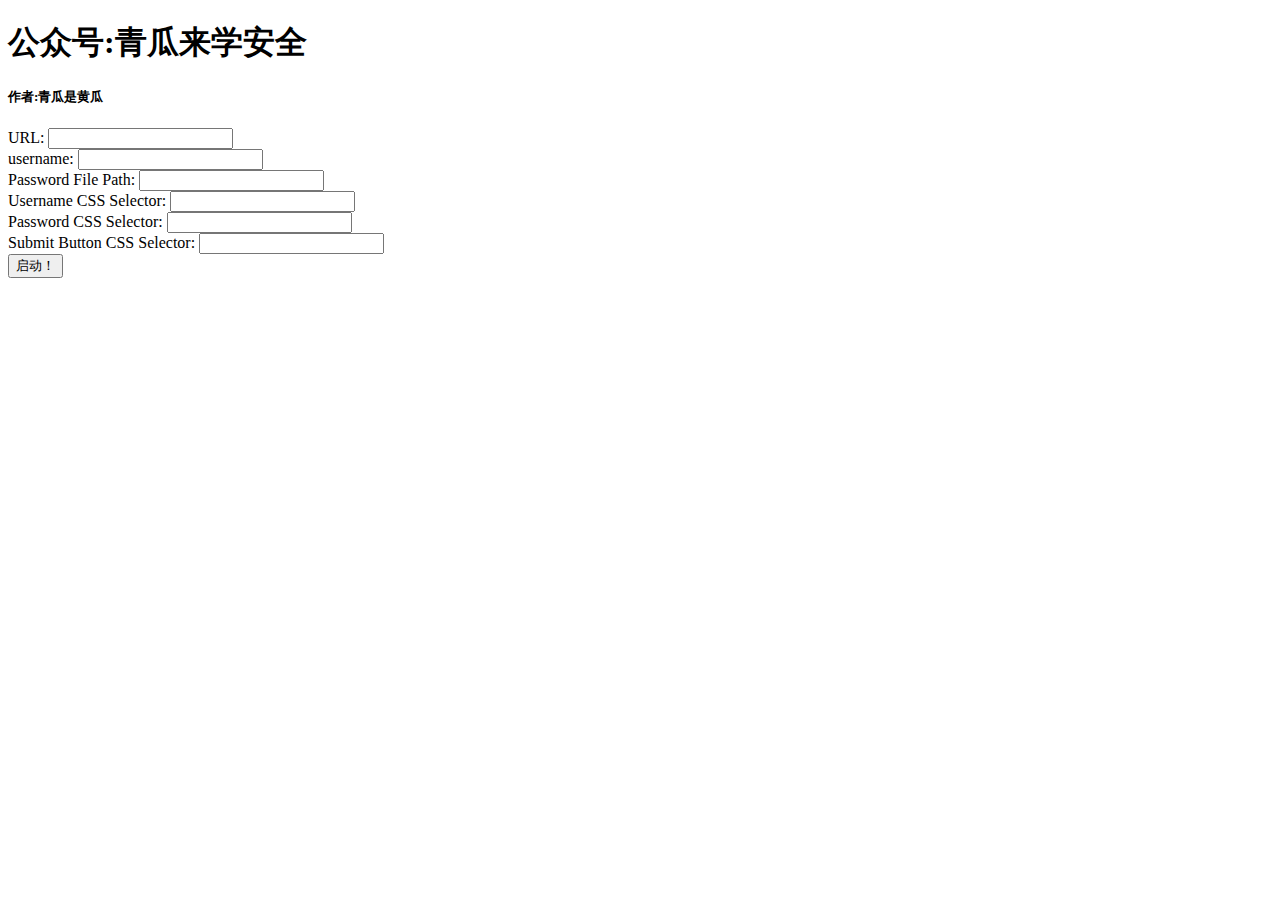
==== index.html @ 0045e5e3 "Add files via upload" ====
<!DOCTYPE html>
<html lang="en">
<head>
    <meta charset="UTF-8">
    <title>aut_power</title>
    <script src="./js/jquery-3.6.0.min.js"></script>
		<link href="./favicon.ico" rel="shortcut icon">
		<link rel="stylesheet" href="./css/bootstrap.min.css">
</head>
<body>
<div class="container mt-5">
    <h1>公众号:青瓜来学安全</h1>
	<h5>作者:青瓜是黄瓜</h5>

    <form action="http://127.0.0.1:8019/" method="POST">
        <div class="form-group">
            <label for="url">URL:</label>
            <input type="text" class="form-control" id="url" name="url" required>
        </div>

		<div class="form-group">
            <label for="file_path">username:</label>
            <input type="text" class="form-control" id="usr_send_key" name="usr_send_key" required>
        </div>

        <div class="form-group">
            <label for="file_path">Password File Path:</label>
            <input type="text" class="form-control" id="file_path" name="file_path" required>
        </div>

        <div class="form-group">
            <label for="usr_css_selector">Username CSS Selector:</label>
            <input type="text" class="form-control" id="usr_css_selector" name="usr_css_selector" required>
        </div>

        <div class="form-group">
            <label for="pwd_css_selector">Password CSS Selector:</label>
            <input type="text" class="form-control" id="pwd_css_selector" name="pwd_css_selector" required>
        </div>

        <div class="form-group">
            <label for="submit_css_selector">Submit Button CSS Selector:</label>
            <input type="text" class="form-control" id="submit_css_selector" name="submit_css_selector" required>
		</div>
		    <input type="submit" value="启动！">
    </form>
<!--
         ----------------           　       ＿＿＿_∧∧　 ／￣￣￣￣￣￣￣￣
        |  丶阿瓜        |              ～'　＿＿__(,,ﾟДﾟ)＜　我爱安全!!!!
        |    要成为大佬! |          　　 ＵU 　 　Ｕ U　 ＼＿＿＿＿＿＿＿＿
        |                |
         -\/-------------             .　   　　 ∧＿∧
__                                      　／＼（　・∀・）／ヽ
　 / )))　　　   _                      （ 安　と　　　つ　全 ）
 ／ イ  　　　(((                       　＼/⊂、　 　ノ　＼ノ
(　 ﾉ　　　　 ￣Ｙ＼                    　　　　　し’
|　(＼   ∧＿∧  ｜　)
ヽ　ヽ`(´･ω･)_／ノ/                     / ￣￣￣＼　
　＼ |　⌒Ｙ⌒　/ /                      |　ー　ー \　
　   \ヽ　   ｜　  ﾉ／                  |　 ◉　◉ |   / ￣￣￣￣￣￣＼
　　＼ ﾄー安ーｲ /                       \ 　 ▱　 / ∠     学安全     \ 
　　 ｜ ミ全彡 ｜                       ＼      イ   \ 做一名优秀白帽 /
　　  )　　　 ｜                         ／　   　＼   \______________/
　　 /                                  /　|　　  \ \　 
                                        |　|　　　 | |
-->
</body>
</html>
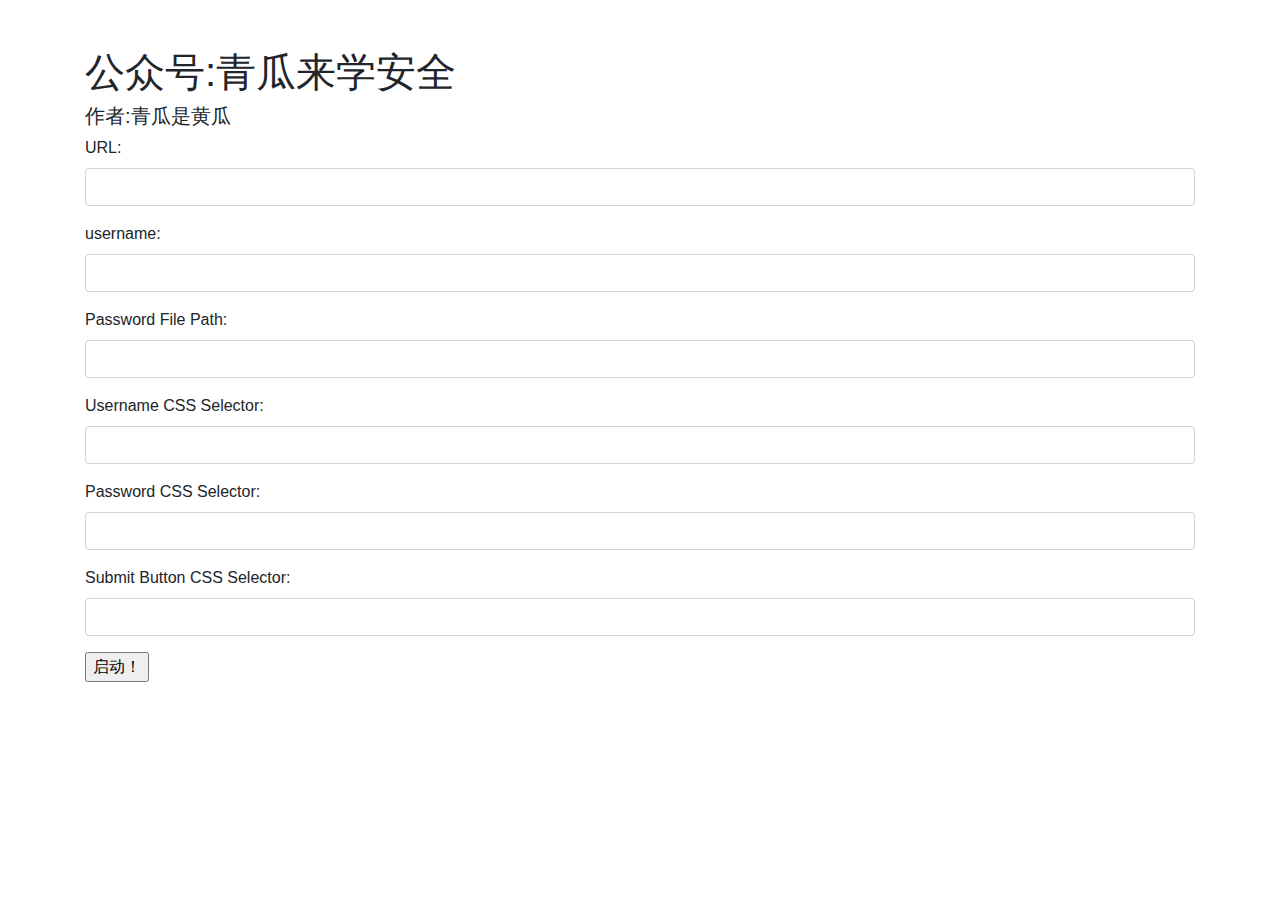
==== commit 72bdae34: "Add files via upload" ====
--- a/index.html
+++ b/index.html
@@ -4,8 +4,16 @@
     <meta charset="UTF-8">
     <title>aut_power</title>
     <script src="./js/jquery-3.6.0.min.js"></script>
-		<link href="./favicon.ico" rel="shortcut icon">
-		<link rel="stylesheet" href="./css/bootstrap.min.css">
+		<link href="https://webxxe.cn/favicon.ico" rel="shortcut icon">
+	<style type="text/css">
+		/*!
+		* Bootstrap v4.3.1 (https://getbootstrap.com/)
+		* Copyright 2011-2019 The Bootstrap Authors
+		* Copyright 2011-2019 Twitter, Inc.
+		* Licensed under MIT (https://github.com/twbs/bootstrap/blob/master/LICENSE)
+		*/:root{--blue:#007bff;--indigo:#6610f2;--purple:#6f42c1;--pink:#e83e8c;--red:#dc3545;--orange:#fd7e14;--yellow:#ffc107;--green:#28a745;--teal:#20c997;--cyan:#17a2b8;--white:#fff;--gray:#6c757d;--gray-dark:#343a40;--primary:#007bff;--secondary:#6c757d;--success:#28a745;--info:#17a2b8;--warning:#ffc107;--danger:#dc3545;--light:#f8f9fa;--dark:#343a40;--breakpoint-xs:0;--breakpoint-sm:576px;--breakpoint-md:768px;--breakpoint-lg:992px;--breakpoint-xl:1200px;--font-family-sans-serif:-apple-system,BlinkMacSystemFont,"Segoe UI",Roboto,"Helvetica Neue",Arial,"Noto Sans",sans-serif,"Apple Color Emoji","Segoe UI Emoji","Segoe UI Symbol","Noto Color Emoji";--font-family-monospace:SFMono-Regular,Menlo,Monaco,Consolas,"Liberation Mono","Courier New",monospace}*,::after,::before{box-sizing:border-box}html{font-family:sans-serif;line-height:1.15;-webkit-text-size-adjust:100%;-webkit-tap-highlight-color:transparent}article,aside,figcaption,figure,footer,header,hgroup,main,nav,section{display:block}body{margin:0;font-family:-apple-system,BlinkMacSystemFont,"Segoe UI",Roboto,"Helvetica Neue",Arial,"Noto Sans",sans-serif,"Apple Color Emoji","Segoe UI Emoji","Segoe UI Symbol","Noto Color Emoji";font-size:1rem;font-weight:400;line-height:1.5;color:#212529;text-align:left;background-color:#fff}[tabindex="-1"]:focus{outline:0!important}hr{box-sizing:content-box;height:0;overflow:visible}h1,h2,h3,h4,h5,h6{margin-top:0;margin-bottom:.5rem}p{margin-top:0;margin-bottom:1rem}abbr[data-original-title],abbr[title]{text-decoration:underline;-webkit-text-decoration:underline dotted;text-decoration:underline dotted;cursor:help;border-bottom:0;-webkit-text-decoration-skip-ink:none;text-decoration-skip-ink:none}address{margin-bottom:1rem;font-style:normal;line-height:inherit}dl,ol,ul{margin-top:0;margin-bottom:1rem}ol ol,ol ul,ul ol,ul ul{margin-bottom:0}dt{font-weight:700}dd{margin-bottom:.5rem;margin-left:0}blockquote{margin:0 0 1rem}b,strong{font-weight:bolder}small{font-size:80%}sub,sup{position:relative;font-size:75%;line-height:0;vertical-align:baseline}sub{bottom:-.25em}sup{top:-.5em}a{color:#007bff;text-decoration:none;background-color:transparent}a:hover{color:#0056b3;text-decoration:underline}a:not([href]):not([tabindex]){color:inherit;text-decoration:none}a:not([href]):not([tabindex]):focus,a:not([href]):not([tabindex]):hover{color:inherit;text-decoration:none}a:not([href]):not([tabindex]):focus{outline:0}code,kbd,pre,samp{font-family:SFMono-Regular,Menlo,Monaco,Consolas,"Liberation Mono","Courier New",monospace;font-size:1em}pre{margin-top:0;margin-bottom:1rem;overflow:auto}figure{margin:0 0 1rem}img{vertical-align:middle;border-style:none}svg{overflow:hidden;vertical-align:middle}table{border-collapse:collapse}caption{padding-top:.75rem;padding-bottom:.75rem;color:#6c757d;text-align:left;caption-side:bottom}th{text-align:inherit}label{display:inline-block;margin-bottom:.5rem}button{border-radius:0}button:focus{outline:1px dotted;outline:5px auto -webkit-focus-ring-color}button,input,optgroup,select,textarea{margin:0;font-family:inherit;font-size:inherit;line-height:inherit}button,input{overflow:visible}button,select{text-transform:none}select{word-wrap:normal}[type=button],[type=reset],[type=submit],button{-webkit-appearance:button}[type=button]:not(:disabled),[type=reset]:not(:disabled),[type=submit]:not(:disabled),button:not(:disabled){cursor:pointer}[type=button]::-moz-focus-inner,[type=reset]::-moz-focus-inner,[type=submit]::-moz-focus-inner,button::-moz-focus-inner{padding:0;border-style:none}input[type=checkbox],input[type=radio]{box-sizing:border-box;padding:0}input[type=date],input[type=datetime-local],input[type=month],input[type=time]{-webkit-appearance:listbox}textarea{overflow:auto;resize:vertical}fieldset{min-width:0;padding:0;margin:0;border:0}legend{display:block;width:100%;max-width:100%;padding:0;margin-bottom:.5rem;font-size:1.5rem;line-height:inherit;color:inherit;white-space:normal}progress{vertical-align:baseline}[type=number]::-webkit-inner-spin-button,[type=number]::-webkit-outer-spin-button{height:auto}[type=search]{outline-offset:-2px;-webkit-appearance:none}[type=search]::-webkit-search-decoration{-webkit-appearance:none}::-webkit-file-upload-button{font:inherit;-webkit-appearance:button}output{display:inline-block}summary{display:list-item;cursor:pointer}template{display:none}[hidden]{display:none!important}.h1,.h2,.h3,.h4,.h5,.h6,h1,h2,h3,h4,h5,h6{margin-bottom:.5rem;font-weight:500;line-height:1.2}.h1,h1{font-size:2.5rem}.h2,h2{font-size:2rem}.h3,h3{font-size:1.75rem}.h4,h4{font-size:1.5rem}.h5,h5{font-size:1.25rem}.h6,h6{font-size:1rem}.lead{font-size:1.25rem;font-weight:300}.display-1{font-size:6rem;font-weight:300;line-height:1.2}.display-2{font-size:5.5rem;font-weight:300;line-height:1.2}.display-3{font-size:4.5rem;font-weight:300;line-height:1.2}.display-4{font-size:3.5rem;font-weight:300;line-height:1.2}hr{margin-top:1rem;margin-bottom:1rem;border:0;border-top:1px solid rgba(0,0,0,.1)}.small,small{font-size:80%;font-weight:400}.mark,mark{padding:.2em;background-color:#fcf8e3}.list-unstyled{padding-left:0;list-style:none}.list-inline{padding-left:0;list-style:none}.list-inline-item{display:inline-block}.list-inline-item:not(:last-child){margin-right:.5rem}.initialism{font-size:90%;text-transform:uppercase}.blockquote{margin-bottom:1rem;font-size:1.25rem}.blockquote-footer{display:block;font-size:80%;color:#6c757d}.blockquote-footer::before{content:"\2014\00A0"}.img-fluid{max-width:100%;height:auto}.img-thumbnail{padding:.25rem;background-color:#fff;border:1px solid #dee2e6;border-radius:.25rem;max-width:100%;height:auto}.figure{display:inline-block}.figure-img{margin-bottom:.5rem;line-height:1}.figure-caption{font-size:90%;color:#6c757d}code{font-size:87.5%;color:#e83e8c;word-break:break-word}a>code{color:inherit}kbd{padding:.2rem .4rem;font-size:87.5%;color:#fff;background-color:#212529;border-radius:.2rem}kbd kbd{padding:0;font-size:100%;font-weight:700}pre{display:block;font-size:87.5%;color:#212529}pre code{font-size:inherit;color:inherit;word-break:normal}.pre-scrollable{max-height:340px;overflow-y:scroll}.container{width:100%;padding-right:15px;padding-left:15px;margin-right:auto;margin-left:auto}@media (min-width:576px){.container{max-width:540px}}@media (min-width:768px){.container{max-width:720px}}@media (min-width:992px){.container{max-width:960px}}@media (min-width:1200px){.container{max-width:1140px}}.container-fluid{width:100%;padding-right:15px;padding-left:15px;margin-right:auto;margin-left:auto}.row{display:-ms-flexbox;display:flex;-ms-flex-wrap:wrap;flex-wrap:wrap;margin-right:-15px;margin-left:-15px}.no-gutters{margin-right:0;margin-left:0}.no-gutters>.col,.no-gutters>[class*=col-]{padding-right:0;padding-left:0}.col,.col-1,.col-10,.col-11,.col-12,.col-2,.col-3,.col-4,.col-5,.col-6,.col-7,.col-8,.col-9,.col-auto,.col-lg,.col-lg-1,.col-lg-10,.col-lg-11,.col-lg-12,.col-lg-2,.col-lg-3,.col-lg-4,.col-lg-5,.col-lg-6,.col-lg-7,.col-lg-8,.col-lg-9,.col-lg-auto,.col-md,.col-md-1,.col-md-10,.col-md-11,.col-md-12,.col-md-2,.col-md-3,.col-md-4,.col-md-5,.col-md-6,.col-md-7,.col-md-8,.col-md-9,.col-md-auto,.col-sm,.col-sm-1,.col-sm-10,.col-sm-11,.col-sm-12,.col-sm-2,.col-sm-3,.col-sm-4,.col-sm-5,.col-sm-6,.col-sm-7,.col-sm-8,.col-sm-9,.col-sm-auto,.col-xl,.col-xl-1,.col-xl-10,.col-xl-11,.col-xl-12,.col-xl-2,.col-xl-3,.col-xl-4,.col-xl-5,.col-xl-6,.col-xl-7,.col-xl-8,.col-xl-9,.col-xl-auto{position:relative;width:100%;padding-right:15px;padding-left:15px}.col{-ms-flex-preferred-size:0;flex-basis:0;-ms-flex-positive:1;flex-grow:1;max-width:100%}.col-auto{-ms-flex:0 0 auto;flex:0 0 auto;width:auto;max-width:100%}.col-1{-ms-flex:0 0 8.333333%;flex:0 0 8.333333%;max-width:8.333333%}.col-2{-ms-flex:0 0 16.666667%;flex:0 0 16.666667%;max-width:16.666667%}.col-3{-ms-flex:0 0 25%;flex:0 0 25%;max-width:25%}.col-4{-ms-flex:0 0 33.333333%;flex:0 0 33.333333%;max-width:33.333333%}.col-5{-ms-flex:0 0 41.666667%;flex:0 0 41.666667%;max-width:41.666667%}.col-6{-ms-flex:0 0 50%;flex:0 0 50%;max-width:50%}.col-7{-ms-flex:0 0 58.333333%;flex:0 0 58.333333%;max-width:58.333333%}.col-8{-ms-flex:0 0 66.666667%;flex:0 0 66.666667%;max-width:66.666667%}.col-9{-ms-flex:0 0 75%;flex:0 0 75%;max-width:75%}.col-10{-ms-flex:0 0 83.333333%;flex:0 0 83.333333%;max-width:83.333333%}.col-11{-ms-flex:0 0 91.666667%;flex:0 0 91.666667%;max-width:91.666667%}.col-12{-ms-flex:0 0 100%;flex:0 0 100%;max-width:100%}.order-first{-ms-flex-order:-1;order:-1}.order-last{-ms-flex-order:13;order:13}.order-0{-ms-flex-order:0;order:0}.order-1{-ms-flex-order:1;order:1}.order-2{-ms-flex-order:2;order:2}.order-3{-ms-flex-order:3;order:3}.order-4{-ms-flex-order:4;order:4}.order-5{-ms-flex-order:5;order:5}.order-6{-ms-flex-order:6;order:6}.order-7{-ms-flex-order:7;order:7}.order-8{-ms-flex-order:8;order:8}.order-9{-ms-flex-order:9;order:9}.order-10{-ms-flex-order:10;order:10}.order-11{-ms-flex-order:11;order:11}.order-12{-ms-flex-order:12;order:12}.offset-1{margin-left:8.333333%}.offset-2{margin-left:16.666667%}.offset-3{margin-left:25%}.offset-4{margin-left:33.333333%}.offset-5{margin-left:41.666667%}.offset-6{margin-left:50%}.offset-7{margin-left:58.333333%}.offset-8{margin-left:66.666667%}.offset-9{margin-left:75%}.offset-10{margin-left:83.333333%}.offset-11{margin-left:91.666667%}@media (min-width:576px){.col-sm{-ms-flex-preferred-size:0;flex-basis:0;-ms-flex-positive:1;flex-grow:1;max-width:100%}.col-sm-auto{-ms-flex:0 0 auto;flex:0 0 auto;width:auto;max-width:100%}.col-sm-1{-ms-flex:0 0 8.333333%;flex:0 0 8.333333%;max-width:8.333333%}.col-sm-2{-ms-flex:0 0 16.666667%;flex:0 0 16.666667%;max-width:16.666667%}.col-sm-3{-ms-flex:0 0 25%;flex:0 0 25%;max-width:25%}.col-sm-4{-ms-flex:0 0 33.333333%;flex:0 0 33.333333%;max-width:33.333333%}.col-sm-5{-ms-flex:0 0 41.666667%;flex:0 0 41.666667%;max-width:41.666667%}.col-sm-6{-ms-flex:0 0 50%;flex:0 0 50%;max-width:50%}.col-sm-7{-ms-flex:0 0 58.333333%;flex:0 0 58.333333%;max-width:58.333333%}.col-sm-8{-ms-flex:0 0 66.666667%;flex:0 0 66.666667%;max-width:66.666667%}.col-sm-9{-ms-flex:0 0 75%;flex:0 0 75%;max-width:75%}.col-sm-10{-ms-flex:0 0 83.333333%;flex:0 0 83.333333%;max-width:83.333333%}.col-sm-11{-ms-flex:0 0 91.666667%;flex:0 0 91.666667%;max-width:91.666667%}.col-sm-12{-ms-flex:0 0 100%;flex:0 0 100%;max-width:100%}.order-sm-first{-ms-flex-order:-1;order:-1}.order-sm-last{-ms-flex-order:13;order:13}.order-sm-0{-ms-flex-order:0;order:0}.order-sm-1{-ms-flex-order:1;order:1}.order-sm-2{-ms-flex-order:2;order:2}.order-sm-3{-ms-flex-order:3;order:3}.order-sm-4{-ms-flex-order:4;order:4}.order-sm-5{-ms-flex-order:5;order:5}.order-sm-6{-ms-flex-order:6;order:6}.order-sm-7{-ms-flex-order:7;order:7}.order-sm-8{-ms-flex-order:8;order:8}.order-sm-9{-ms-flex-order:9;order:9}.order-sm-10{-ms-flex-order:10;order:10}.order-sm-11{-ms-flex-order:11;order:11}.order-sm-12{-ms-flex-order:12;order:12}.offset-sm-0{margin-left:0}.offset-sm-1{margin-left:8.333333%}.offset-sm-2{margin-left:16.666667%}.offset-sm-3{margin-left:25%}.offset-sm-4{margin-left:33.333333%}.offset-sm-5{margin-left:41.666667%}.offset-sm-6{margin-left:50%}.offset-sm-7{margin-left:58.333333%}.offset-sm-8{margin-left:66.666667%}.offset-sm-9{margin-left:75%}.offset-sm-10{margin-left:83.333333%}.offset-sm-11{margin-left:91.666667%}}@media (min-width:768px){.col-md{-ms-flex-preferred-size:0;flex-basis:0;-ms-flex-positive:1;flex-grow:1;max-width:100%}.col-md-auto{-ms-flex:0 0 auto;flex:0 0 auto;width:auto;max-width:100%}.col-md-1{-ms-flex:0 0 8.333333%;flex:0 0 8.333333%;max-width:8.333333%}.col-md-2{-ms-flex:0 0 16.666667%;flex:0 0 16.666667%;max-width:16.666667%}.col-md-3{-ms-flex:0 0 25%;flex:0 0 25%;max-width:25%}.col-md-4{-ms-flex:0 0 33.333333%;flex:0 0 33.333333%;max-width:33.333333%}.col-md-5{-ms-flex:0 0 41.666667%;flex:0 0 41.666667%;max-width:41.666667%}.col-md-6{-ms-flex:0 0 50%;flex:0 0 50%;max-width:50%}.col-md-7{-ms-flex:0 0 58.333333%;flex:0 0 58.333333%;max-width:58.333333%}.col-md-8{-ms-flex:0 0 66.666667%;flex:0 0 66.666667%;max-width:66.666667%}.col-md-9{-ms-flex:0 0 75%;flex:0 0 75%;max-width:75%}.col-md-10{-ms-flex:0 0 83.333333%;flex:0 0 83.333333%;max-width:83.333333%}.col-md-11{-ms-flex:0 0 91.666667%;flex:0 0 91.666667%;max-width:91.666667%}.col-md-12{-ms-flex:0 0 100%;flex:0 0 100%;max-width:100%}.order-md-first{-ms-flex-order:-1;order:-1}.order-md-last{-ms-flex-order:13;order:13}.order-md-0{-ms-flex-order:0;order:0}.order-md-1{-ms-flex-order:1;order:1}.order-md-2{-ms-flex-order:2;order:2}.order-md-3{-ms-flex-order:3;order:3}.order-md-4{-ms-flex-order:4;order:4}.order-md-5{-ms-flex-order:5;order:5}.order-md-6{-ms-flex-order:6;order:6}.order-md-7{-ms-flex-order:7;order:7}.order-md-8{-ms-flex-order:8;order:8}.order-md-9{-ms-flex-order:9;order:9}.order-md-10{-ms-flex-order:10;order:10}.order-md-11{-ms-flex-order:11;order:11}.order-md-12{-ms-flex-order:12;order:12}.offset-md-0{margin-left:0}.offset-md-1{margin-left:8.333333%}.offset-md-2{margin-left:16.666667%}.offset-md-3{margin-left:25%}.offset-md-4{margin-left:33.333333%}.offset-md-5{margin-left:41.666667%}.offset-md-6{margin-left:50%}.offset-md-7{margin-left:58.333333%}.offset-md-8{margin-left:66.666667%}.offset-md-9{margin-left:75%}.offset-md-10{margin-left:83.333333%}.offset-md-11{margin-left:91.666667%}}@media (min-width:992px){.col-lg{-ms-flex-preferred-size:0;flex-basis:0;-ms-flex-positive:1;flex-grow:1;max-width:100%}.col-lg-auto{-ms-flex:0 0 auto;flex:0 0 auto;width:auto;max-width:100%}.col-lg-1{-ms-flex:0 0 8.333333%;flex:0 0 8.333333%;max-width:8.333333%}.col-lg-2{-ms-flex:0 0 16.666667%;flex:0 0 16.666667%;max-width:16.666667%}.col-lg-3{-ms-flex:0 0 25%;flex:0 0 25%;max-width:25%}.col-lg-4{-ms-flex:0 0 33.333333%;flex:0 0 33.333333%;max-width:33.333333%}.col-lg-5{-ms-flex:0 0 41.666667%;flex:0 0 41.666667%;max-width:41.666667%}.col-lg-6{-ms-flex:0 0 50%;flex:0 0 50%;max-width:50%}.col-lg-7{-ms-flex:0 0 58.333333%;flex:0 0 58.333333%;max-width:58.333333%}.col-lg-8{-ms-flex:0 0 66.666667%;flex:0 0 66.666667%;max-width:66.666667%}.col-lg-9{-ms-flex:0 0 75%;flex:0 0 75%;max-width:75%}.col-lg-10{-ms-flex:0 0 83.333333%;flex:0 0 83.333333%;max-width:83.333333%}.col-lg-11{-ms-flex:0 0 91.666667%;flex:0 0 91.666667%;max-width:91.666667%}.col-lg-12{-ms-flex:0 0 100%;flex:0 0 100%;max-width:100%}.order-lg-first{-ms-flex-order:-1;order:-1}.order-lg-last{-ms-flex-order:13;order:13}.order-lg-0{-ms-flex-order:0;order:0}.order-lg-1{-ms-flex-order:1;order:1}.order-lg-2{-ms-flex-order:2;order:2}.order-lg-3{-ms-flex-order:3;order:3}.order-lg-4{-ms-flex-order:4;order:4}.order-lg-5{-ms-flex-order:5;order:5}.order-lg-6{-ms-flex-order:6;order:6}.order-lg-7{-ms-flex-order:7;order:7}.order-lg-8{-ms-flex-order:8;order:8}.order-lg-9{-ms-flex-order:9;order:9}.order-lg-10{-ms-flex-order:10;order:10}.order-lg-11{-ms-flex-order:11;order:11}.order-lg-12{-ms-flex-order:12;order:12}.offset-lg-0{margin-left:0}.offset-lg-1{margin-left:8.333333%}.offset-lg-2{margin-left:16.666667%}.offset-lg-3{margin-left:25%}.offset-lg-4{margin-left:33.333333%}.offset-lg-5{margin-left:41.666667%}.offset-lg-6{margin-left:50%}.offset-lg-7{margin-left:58.333333%}.offset-lg-8{margin-left:66.666667%}.offset-lg-9{margin-left:75%}.offset-lg-10{margin-left:83.333333%}.offset-lg-11{margin-left:91.666667%}}@media (min-width:1200px){.col-xl{-ms-flex-preferred-size:0;flex-basis:0;-ms-flex-positive:1;flex-grow:1;max-width:100%}.col-xl-auto{-ms-flex:0 0 auto;flex:0 0 auto;width:auto;max-width:100%}.col-xl-1{-ms-flex:0 0 8.333333%;flex:0 0 8.333333%;max-width:8.333333%}.col-xl-2{-ms-flex:0 0 16.666667%;flex:0 0 16.666667%;max-width:16.666667%}.col-xl-3{-ms-flex:0 0 25%;flex:0 0 25%;max-width:25%}.col-xl-4{-ms-flex:0 0 33.333333%;flex:0 0 33.333333%;max-width:33.333333%}.col-xl-5{-ms-flex:0 0 41.666667%;flex:0 0 41.666667%;max-width:41.666667%}.col-xl-6{-ms-flex:0 0 50%;flex:0 0 50%;max-width:50%}.col-xl-7{-ms-flex:0 0 58.333333%;flex:0 0 58.333333%;max-width:58.333333%}.col-xl-8{-ms-flex:0 0 66.666667%;flex:0 0 66.666667%;max-width:66.666667%}.col-xl-9{-ms-flex:0 0 75%;flex:0 0 75%;max-width:75%}.col-xl-10{-ms-flex:0 0 83.333333%;flex:0 0 83.333333%;max-width:83.333333%}.col-xl-11{-ms-flex:0 0 91.666667%;flex:0 0 91.666667%;max-width:91.666667%}.col-xl-12{-ms-flex:0 0 100%;flex:0 0 100%;max-width:100%}.order-xl-first{-ms-flex-order:-1;order:-1}.order-xl-last{-ms-flex-order:13;order:13}.order-xl-0{-ms-flex-order:0;order:0}.order-xl-1{-ms-flex-order:1;order:1}.order-xl-2{-ms-flex-order:2;order:2}.order-xl-3{-ms-flex-order:3;order:3}.order-xl-4{-ms-flex-order:4;order:4}.order-xl-5{-ms-flex-order:5;order:5}.order-xl-6{-ms-flex-order:6;order:6}.order-xl-7{-ms-flex-order:7;order:7}.order-xl-8{-ms-flex-order:8;order:8}.order-xl-9{-ms-flex-order:9;order:9}.order-xl-10{-ms-flex-order:10;order:10}.order-xl-11{-ms-flex-order:11;order:11}.order-xl-12{-ms-flex-order:12;order:12}.offset-xl-0{margin-left:0}.offset-xl-1{margin-left:8.333333%}.offset-xl-2{margin-left:16.666667%}.offset-xl-3{margin-left:25%}.offset-xl-4{margin-left:33.333333%}.offset-xl-5{margin-left:41.666667%}.offset-xl-6{margin-left:50%}.offset-xl-7{margin-left:58.333333%}.offset-xl-8{margin-left:66.666667%}.offset-xl-9{margin-left:75%}.offset-xl-10{margin-left:83.333333%}.offset-xl-11{margin-left:91.666667%}}.table{width:100%;margin-bottom:1rem;color:#212529}.table td,.table th{padding:.75rem;vertical-align:top;border-top:1px solid #dee2e6}.table thead th{vertical-align:bottom;border-bottom:2px solid #dee2e6}.table tbody+tbody{border-top:2px solid #dee2e6}.table-sm td,.table-sm th{padding:.3rem}.table-bordered{border:1px solid #dee2e6}.table-bordered td,.table-bordered th{border:1px solid #dee2e6}.table-bordered thead td,.table-bordered thead th{border-bottom-width:2px}.table-borderless tbody+tbody,.table-borderless td,.table-borderless th,.table-borderless thead th{border:0}.table-striped tbody tr:nth-of-type(odd){background-color:rgba(0,0,0,.05)}.table-hover tbody tr:hover{color:#212529;background-color:rgba(0,0,0,.075)}.table-primary,.table-primary>td,.table-primary>th{background-color:#b8daff}.table-primary tbody+tbody,.table-primary td,.table-primary th,.table-primary thead th{border-color:#7abaff}.table-hover .table-primary:hover{background-color:#9fcdff}.table-hover .table-primary:hover>td,.table-hover .table-primary:hover>th{background-color:#9fcdff}.table-secondary,.table-secondary>td,.table-secondary>th{background-color:#d6d8db}.table-secondary tbody+tbody,.table-secondary td,.table-secondary th,.table-secondary thead th{border-color:#b3b7bb}.table-hover .table-secondary:hover{background-color:#c8cbcf}.table-hover .table-secondary:hover>td,.table-hover .table-secondary:hover>th{background-color:#c8cbcf}.table-success,.table-success>td,.table-success>th{background-color:#c3e6cb}.table-success tbody+tbody,.table-success td,.table-success th,.table-success thead th{border-color:#8fd19e}.table-hover .table-success:hover{background-color:#b1dfbb}.table-hover .table-success:hover>td,.table-hover .table-success:hover>th{background-color:#b1dfbb}.table-info,.table-info>td,.table-info>th{background-color:#bee5eb}.table-info tbody+tbody,.table-info td,.table-info th,.table-info thead th{border-color:#86cfda}.table-hover .table-info:hover{background-color:#abdde5}.table-hover .table-info:hover>td,.table-hover .table-info:hover>th{background-color:#abdde5}.table-warning,.table-warning>td,.table-warning>th{background-color:#ffeeba}.table-warning tbody+tbody,.table-warning td,.table-warning th,.table-warning thead th{border-color:#ffdf7e}.table-hover .table-warning:hover{background-color:#ffe8a1}.table-hover .table-warning:hover>td,.table-hover .table-warning:hover>th{background-color:#ffe8a1}.table-danger,.table-danger>td,.table-danger>th{background-color:#f5c6cb}.table-danger tbody+tbody,.table-danger td,.table-danger th,.table-danger thead th{border-color:#ed969e}.table-hover .table-danger:hover{background-color:#f1b0b7}.table-hover .table-danger:hover>td,.table-hover .table-danger:hover>th{background-color:#f1b0b7}.table-light,.table-light>td,.table-light>th{background-color:#fdfdfe}.table-light tbody+tbody,.table-light td,.table-light th,.table-light thead th{border-color:#fbfcfc}.table-hover .table-light:hover{background-color:#ececf6}.table-hover .table-light:hover>td,.table-hover .table-light:hover>th{background-color:#ececf6}.table-dark,.table-dark>td,.table-dark>th{background-color:#c6c8ca}.table-dark tbody+tbody,.table-dark td,.table-dark th,.table-dark thead th{border-color:#95999c}.table-hover .table-dark:hover{background-color:#b9bbbe}.table-hover .table-dark:hover>td,.table-hover .table-dark:hover>th{background-color:#b9bbbe}.table-active,.table-active>td,.table-active>th{background-color:rgba(0,0,0,.075)}.table-hover .table-active:hover{background-color:rgba(0,0,0,.075)}.table-hover .table-active:hover>td,.table-hover .table-active:hover>th{background-color:rgba(0,0,0,.075)}.table .thead-dark th{color:#fff;background-color:#343a40;border-color:#454d55}.table .thead-light th{color:#495057;background-color:#e9ecef;border-color:#dee2e6}.table-dark{color:#fff;background-color:#343a40}.table-dark td,.table-dark th,.table-dark thead th{border-color:#454d55}.table-dark.table-bordered{border:0}.table-dark.table-striped tbody tr:nth-of-type(odd){background-color:rgba(255,255,255,.05)}.table-dark.table-hover tbody tr:hover{color:#fff;background-color:rgba(255,255,255,.075)}@media (max-width:575.98px){.table-responsive-sm{display:block;width:100%;overflow-x:auto;-webkit-overflow-scrolling:touch}.table-responsive-sm>.table-bordered{border:0}}@media (max-width:767.98px){.table-responsive-md{display:block;width:100%;overflow-x:auto;-webkit-overflow-scrolling:touch}.table-responsive-md>.table-bordered{border:0}}@media (max-width:991.98px){.table-responsive-lg{display:block;width:100%;overflow-x:auto;-webkit-overflow-scrolling:touch}.table-responsive-lg>.table-bordered{border:0}}@media (max-width:1199.98px){.table-responsive-xl{display:block;width:100%;overflow-x:auto;-webkit-overflow-scrolling:touch}.table-responsive-xl>.table-bordered{border:0}}.table-responsive{display:block;width:100%;overflow-x:auto;-webkit-overflow-scrolling:touch}.table-responsive>.table-bordered{border:0}.form-control{display:block;width:100%;height:calc(1.5em + .75rem + 2px);padding:.375rem .75rem;font-size:1rem;font-weight:400;line-height:1.5;color:#495057;background-color:#fff;background-clip:padding-box;border:1px solid #ced4da;border-radius:.25rem;transition:border-color .15s ease-in-out,box-shadow .15s ease-in-out}@media (prefers-reduced-motion:reduce){.form-control{transition:none}}.form-control::-ms-expand{background-color:transparent;border:0}.form-control:focus{color:#495057;background-color:#fff;border-color:#80bdff;outline:0;box-shadow:0 0 0 .2rem rgba(0,123,255,.25)}.form-control::-webkit-input-placeholder{color:#6c757d;opacity:1}.form-control::-moz-placeholder{color:#6c757d;opacity:1}.form-control:-ms-input-placeholder{color:#6c757d;opacity:1}.form-control::-ms-input-placeholder{color:#6c757d;opacity:1}.form-control::placeholder{color:#6c757d;opacity:1}.form-control:disabled,.form-control[readonly]{background-color:#e9ecef;opacity:1}select.form-control:focus::-ms-value{color:#495057;background-color:#fff}.form-control-file,.form-control-range{display:block;width:100%}.col-form-label{padding-top:calc(.375rem + 1px);padding-bottom:calc(.375rem + 1px);margin-bottom:0;font-size:inherit;line-height:1.5}.col-form-label-lg{padding-top:calc(.5rem + 1px);padding-bottom:calc(.5rem + 1px);font-size:1.25rem;line-height:1.5}.col-form-label-sm{padding-top:calc(.25rem + 1px);padding-bottom:calc(.25rem + 1px);font-size:.875rem;line-height:1.5}.form-control-plaintext{display:block;width:100%;padding-top:.375rem;padding-bottom:.375rem;margin-bottom:0;line-height:1.5;color:#212529;background-color:transparent;border:solid transparent;border-width:1px 0}.form-control-plaintext.form-control-lg,.form-control-plaintext.form-control-sm{padding-right:0;padding-left:0}.form-control-sm{height:calc(1.5em + .5rem + 2px);padding:.25rem .5rem;font-size:.875rem;line-height:1.5;border-radius:.2rem}.form-control-lg{height:calc(1.5em + 1rem + 2px);padding:.5rem 1rem;font-size:1.25rem;line-height:1.5;border-radius:.3rem}select.form-control[multiple],select.form-control[size]{height:auto}textarea.form-control{height:auto}.form-group{margin-bottom:1rem}.form-text{display:block;margin-top:.25rem}.form-row{display:-ms-flexbox;display:flex;-ms-flex-wrap:wrap;flex-wrap:wrap;margin-right:-5px;margin-left:-5px}.form-row>.col,.form-row>[class*=col-]{padding-right:5px;padding-left:5px}.form-check{position:relative;display:block;padding-left:1.25rem}.form-check-input{position:absolute;margin-top:.3rem;margin-left:-1.25rem}.form-check-input:disabled~.form-check-label{color:#6c757d}.form-check-label{margin-bottom:0}.form-check-inline{display:-ms-inline-flexbox;display:inline-flex;-ms-flex-align:center;align-items:center;padding-left:0;margin-right:.75rem}.form-check-inline .form-check-input{position:static;margin-top:0;margin-right:.3125rem;margin-left:0}.valid-feedback{display:none;width:100%;margin-top:.25rem;font-size:80%;color:#28a745}.valid-tooltip{position:absolute;top:100%;z-index:5;display:none;max-width:100%;padding:.25rem .5rem;margin-top:.1rem;font-size:.875rem;line-height:1.5;color:#fff;background-color:rgba(40,167,69,.9);border-radius:.25rem}.form-control.is-valid,.was-validated .form-control:valid{border-color:#28a745;padding-right:calc(1.5em + .75rem);background-image:url("data:image/svg+xml,%3csvg xmlns='http://www.w3.org/2000/svg' viewBox='0 0 8 8'%3e%3cpath fill='%2328a745' d='M2.3 6.73L.6 4.53c-.4-1.04.46-1.4 1.1-.8l1.1 1.4 3.4-3.8c.6-.63 1.6-.27 1.2.7l-4 4.6c-.43.5-.8.4-1.1.1z'/%3e%3c/svg%3e");background-repeat:no-repeat;background-position:center right calc(.375em + .1875rem);background-size:calc(.75em + .375rem) calc(.75em + .375rem)}.form-control.is-valid:focus,.was-validated .form-control:valid:focus{border-color:#28a745;box-shadow:0 0 0 .2rem rgba(40,167,69,.25)}.form-control.is-valid~.valid-feedback,.form-control.is-valid~.valid-tooltip,.was-validated .form-control:valid~.valid-feedback,.was-validated .form-control:valid~.valid-tooltip{display:block}.was-validated textarea.form-control:valid,textarea.form-control.is-valid{padding-right:calc(1.5em + .75rem);background-position:top calc(.375em + .1875rem) right calc(.375em + .1875rem)}.custom-select.is-valid,.was-validated .custom-select:valid{border-color:#28a745;padding-right:calc((1em + .75rem) * 3 / 4 + 1.75rem);background:url("data:image/svg+xml,%3csvg xmlns='http://www.w3.org/2000/svg' viewBox='0 0 4 5'%3e%3cpath fill='%23343a40' d='M2 0L0 2h4zm0 5L0 3h4z'/%3e%3c/svg%3e") no-repeat right .75rem center/8px 10px,url("data:image/svg+xml,%3csvg xmlns='http://www.w3.org/2000/svg' viewBox='0 0 8 8'%3e%3cpath fill='%2328a745' d='M2.3 6.73L.6 4.53c-.4-1.04.46-1.4 1.1-.8l1.1 1.4 3.4-3.8c.6-.63 1.6-.27 1.2.7l-4 4.6c-.43.5-.8.4-1.1.1z'/%3e%3c/svg%3e") #fff no-repeat center right 1.75rem/calc(.75em + .375rem) calc(.75em + .375rem)}.custom-select.is-valid:focus,.was-validated .custom-select:valid:focus{border-color:#28a745;box-shadow:0 0 0 .2rem rgba(40,167,69,.25)}.custom-select.is-valid~.valid-feedback,.custom-select.is-valid~.valid-tooltip,.was-validated .custom-select:valid~.valid-feedback,.was-validated .custom-select:valid~.valid-tooltip{display:block}.form-control-file.is-valid~.valid-feedback,.form-control-file.is-valid~.valid-tooltip,.was-validated .form-control-file:valid~.valid-feedback,.was-validated .form-control-file:valid~.valid-tooltip{display:block}.form-check-input.is-valid~.form-check-label,.was-validated .form-check-input:valid~.form-check-label{color:#28a745}.form-check-input.is-valid~.valid-feedback,.form-check-input.is-valid~.valid-tooltip,.was-validated .form-check-input:valid~.valid-feedback,.was-validated .form-check-input:valid~.valid-tooltip{display:block}.custom-control-input.is-valid~.custom-control-label,.was-validated .custom-control-input:valid~.custom-control-label{color:#28a745}.custom-control-input.is-valid~.custom-control-label::before,.was-validated .custom-control-input:valid~.custom-control-label::before{border-color:#28a745}.custom-control-input.is-valid~.valid-feedback,.custom-control-input.is-valid~.valid-tooltip,.was-validated .custom-control-input:valid~.valid-feedback,.was-validated .custom-control-input:valid~.valid-tooltip{display:block}.custom-control-input.is-valid:checked~.custom-control-label::before,.was-validated .custom-control-input:valid:checked~.custom-control-label::before{border-color:#34ce57;background-color:#34ce57}.custom-control-input.is-valid:focus~.custom-control-label::before,.was-validated .custom-control-input:valid:focus~.custom-control-label::before{box-shadow:0 0 0 .2rem rgba(40,167,69,.25)}.custom-control-input.is-valid:focus:not(:checked)~.custom-control-label::before,.was-validated .custom-control-input:valid:focus:not(:checked)~.custom-control-label::before{border-color:#28a745}.custom-file-input.is-valid~.custom-file-label,.was-validated .custom-file-input:valid~.custom-file-label{border-color:#28a745}.custom-file-input.is-valid~.valid-feedback,.custom-file-input.is-valid~.valid-tooltip,.was-validated .custom-file-input:valid~.valid-feedback,.was-validated .custom-file-input:valid~.valid-tooltip{display:block}.custom-file-input.is-valid:focus~.custom-file-label,.was-validated .custom-file-input:valid:focus~.custom-file-label{border-color:#28a745;box-shadow:0 0 0 .2rem rgba(40,167,69,.25)}.invalid-feedback{display:none;width:100%;margin-top:.25rem;font-size:80%;color:#dc3545}.invalid-tooltip{position:absolute;top:100%;z-index:5;display:none;max-width:100%;padding:.25rem .5rem;margin-top:.1rem;font-size:.875rem;line-height:1.5;color:#fff;background-color:rgba(220,53,69,.9);border-radius:.25rem}.form-control.is-invalid,.was-validated .form-control:invalid{border-color:#dc3545;padding-right:calc(1.5em + .75rem);background-image:url("data:image/svg+xml,%3csvg xmlns='http://www.w3.org/2000/svg' fill='%23dc3545' viewBox='-2 -2 7 7'%3e%3cpath stroke='%23dc3545' d='M0 0l3 3m0-3L0 3'/%3e%3ccircle r='.5'/%3e%3ccircle cx='3' r='.5'/%3e%3ccircle cy='3' r='.5'/%3e%3ccircle cx='3' cy='3' r='.5'/%3e%3c/svg%3E");background-repeat:no-repeat;background-position:center right calc(.375em + .1875rem);background-size:calc(.75em + .375rem) calc(.75em + .375rem)}.form-control.is-invalid:focus,.was-validated .form-control:invalid:focus{border-color:#dc3545;box-shadow:0 0 0 .2rem rgba(220,53,69,.25)}.form-control.is-invalid~.invalid-feedback,.form-control.is-invalid~.invalid-tooltip,.was-validated .form-control:invalid~.invalid-feedback,.was-validated .form-control:invalid~.invalid-tooltip{display:block}.was-validated textarea.form-control:invalid,textarea.form-control.is-invalid{padding-right:calc(1.5em + .75rem);background-position:top calc(.375em + .1875rem) right calc(.375em + .1875rem)}.custom-select.is-invalid,.was-validated .custom-select:invalid{border-color:#dc3545;padding-right:calc((1em + .75rem) * 3 / 4 + 1.75rem);background:url("data:image/svg+xml,%3csvg xmlns='http://www.w3.org/2000/svg' viewBox='0 0 4 5'%3e%3cpath fill='%23343a40' d='M2 0L0 2h4zm0 5L0 3h4z'/%3e%3c/svg%3e") no-repeat right .75rem center/8px 10px,url("data:image/svg+xml,%3csvg xmlns='http://www.w3.org/2000/svg' fill='%23dc3545' viewBox='-2 -2 7 7'%3e%3cpath stroke='%23dc3545' d='M0 0l3 3m0-3L0 3'/%3e%3ccircle r='.5'/%3e%3ccircle cx='3' r='.5'/%3e%3ccircle cy='3' r='.5'/%3e%3ccircle cx='3' cy='3' r='.5'/%3e%3c/svg%3E") #fff no-repeat center right 1.75rem/calc(.75em + .375rem) calc(.75em + .375rem)}.custom-select.is-invalid:focus,.was-validated .custom-select:invalid:focus{border-color:#dc3545;box-shadow:0 0 0 .2rem rgba(220,53,69,.25)}.custom-select.is-invalid~.invalid-feedback,.custom-select.is-invalid~.invalid-tooltip,.was-validated .custom-select:invalid~.invalid-feedback,.was-validated .custom-select:invalid~.invalid-tooltip{display:block}.form-control-file.is-invalid~.invalid-feedback,.form-control-file.is-invalid~.invalid-tooltip,.was-validated .form-control-file:invalid~.invalid-feedback,.was-validated .form-control-file:invalid~.invalid-tooltip{display:block}.form-check-input.is-invalid~.form-check-label,.was-validated .form-check-input:invalid~.form-check-label{color:#dc3545}.form-check-input.is-invalid~.invalid-feedback,.form-check-input.is-invalid~.invalid-tooltip,.was-validated .form-check-input:invalid~.invalid-feedback,.was-validated .form-check-input:invalid~.invalid-tooltip{display:block}.custom-control-input.is-invalid~.custom-control-label,.was-validated .custom-control-input:invalid~.custom-control-label{color:#dc3545}.custom-control-input.is-invalid~.custom-control-label::before,.was-validated .custom-control-input:invalid~.custom-control-label::before{border-color:#dc3545}.custom-control-input.is-invalid~.invalid-feedback,.custom-control-input.is-invalid~.invalid-tooltip,.was-validated .custom-control-input:invalid~.invalid-feedback,.was-validated .custom-control-input:invalid~.invalid-tooltip{display:block}.custom-control-input.is-invalid:checked~.custom-control-label::before,.was-validated .custom-control-input:invalid:checked~.custom-control-label::before{border-color:#e4606d;background-color:#e4606d}.custom-control-input.is-invalid:focus~.custom-control-label::before,.was-validated .custom-control-input:invalid:focus~.custom-control-label::before{box-shadow:0 0 0 .2rem rgba(220,53,69,.25)}.custom-control-input.is-invalid:focus:not(:checked)~.custom-control-label::before,.was-validated .custom-control-input:invalid:focus:not(:checked)~.custom-control-label::before{border-color:#dc3545}.custom-file-input.is-invalid~.custom-file-label,.was-validated .custom-file-input:invalid~.custom-file-label{border-color:#dc3545}.custom-file-input.is-invalid~.invalid-feedback,.custom-file-input.is-invalid~.invalid-tooltip,.was-validated .custom-file-input:invalid~.invalid-feedback,.was-validated .custom-file-input:invalid~.invalid-tooltip{display:block}.custom-file-input.is-invalid:focus~.custom-file-label,.was-validated .custom-file-input:invalid:focus~.custom-file-label{border-color:#dc3545;box-shadow:0 0 0 .2rem rgba(220,53,69,.25)}.form-inline{display:-ms-flexbox;display:flex;-ms-flex-flow:row wrap;flex-flow:row wrap;-ms-flex-align:center;align-items:center}.form-inline .form-check{width:100%}@media (min-width:576px){.form-inline label{display:-ms-flexbox;display:flex;-ms-flex-align:center;align-items:center;-ms-flex-pack:center;justify-content:center;margin-bottom:0}.form-inline .form-group{display:-ms-flexbox;display:flex;-ms-flex:0 0 auto;flex:0 0 auto;-ms-flex-flow:row wrap;flex-flow:row wrap;-ms-flex-align:center;align-items:center;margin-bottom:0}.form-inline .form-control{display:inline-block;width:auto;vertical-align:middle}.form-inline .form-control-plaintext{display:inline-block}.form-inline .custom-select,.form-inline .input-group{width:auto}.form-inline .form-check{display:-ms-flexbox;display:flex;-ms-flex-align:center;align-items:center;-ms-flex-pack:center;justify-content:center;width:auto;padding-left:0}.form-inline .form-check-input{position:relative;-ms-flex-negative:0;flex-shrink:0;margin-top:0;margin-right:.25rem;margin-left:0}.form-inline .custom-control{-ms-flex-align:center;align-items:center;-ms-flex-pack:center;justify-content:center}.form-inline .custom-control-label{margin-bottom:0}}.btn{display:inline-block;font-weight:400;color:#212529;text-align:center;vertical-align:middle;-webkit-user-select:none;-moz-user-select:none;-ms-user-select:none;user-select:none;background-color:transparent;border:1px solid transparent;padding:.375rem .75rem;font-size:1rem;line-height:1.5;border-radius:.25rem;transition:color .15s ease-in-out,background-color .15s ease-in-out,border-color .15s ease-in-out,box-shadow .15s ease-in-out}@media (prefers-reduced-motion:reduce){.btn{transition:none}}.btn:hover{color:#212529;text-decoration:none}.btn.focus,.btn:focus{outline:0;box-shadow:0 0 0 .2rem rgba(0,123,255,.25)}.btn.disabled,.btn:disabled{opacity:.65}a.btn.disabled,fieldset:disabled a.btn{pointer-events:none}.btn-primary{color:#fff;background-color:#007bff;border-color:#007bff}.btn-primary:hover{color:#fff;background-color:#0069d9;border-color:#0062cc}.btn-primary.focus,.btn-primary:focus{box-shadow:0 0 0 .2rem rgba(38,143,255,.5)}.btn-primary.disabled,.btn-primary:disabled{color:#fff;background-color:#007bff;border-color:#007bff}.btn-primary:not(:disabled):not(.disabled).active,.btn-primary:not(:disabled):not(.disabled):active,.show>.btn-primary.dropdown-toggle{color:#fff;background-color:#0062cc;border-color:#005cbf}.btn-primary:not(:disabled):not(.disabled).active:focus,.btn-primary:not(:disabled):not(.disabled):active:focus,.show>.btn-primary.dropdown-toggle:focus{box-shadow:0 0 0 .2rem rgba(38,143,255,.5)}.btn-secondary{color:#fff;background-color:#6c757d;border-color:#6c757d}.btn-secondary:hover{color:#fff;background-color:#5a6268;border-color:#545b62}.btn-secondary.focus,.btn-secondary:focus{box-shadow:0 0 0 .2rem rgba(130,138,145,.5)}.btn-secondary.disabled,.btn-secondary:disabled{color:#fff;background-color:#6c757d;border-color:#6c757d}.btn-secondary:not(:disabled):not(.disabled).active,.btn-secondary:not(:disabled):not(.disabled):active,.show>.btn-secondary.dropdown-toggle{color:#fff;background-color:#545b62;border-color:#4e555b}.btn-secondary:not(:disabled):not(.disabled).active:focus,.btn-secondary:not(:disabled):not(.disabled):active:focus,.show>.btn-secondary.dropdown-toggle:focus{box-shadow:0 0 0 .2rem rgba(130,138,145,.5)}.btn-success{color:#fff;background-color:#28a745;border-color:#28a745}.btn-success:hover{color:#fff;background-color:#218838;border-color:#1e7e34}.btn-success.focus,.btn-success:focus{box-shadow:0 0 0 .2rem rgba(72,180,97,.5)}.btn-success.disabled,.btn-success:disabled{color:#fff;background-color:#28a745;border-color:#28a745}.btn-success:not(:disabled):not(.disabled).active,.btn-success:not(:disabled):not(.disabled):active,.show>.btn-success.dropdown-toggle{color:#fff;background-color:#1e7e34;border-color:#1c7430}.btn-success:not(:disabled):not(.disabled).active:focus,.btn-success:not(:disabled):not(.disabled):active:focus,.show>.btn-success.dropdown-toggle:focus{box-shadow:0 0 0 .2rem rgba(72,180,97,.5)}.btn-info{color:#fff;background-color:#17a2b8;border-color:#17a2b8}.btn-info:hover{color:#fff;background-color:#138496;border-color:#117a8b}.btn-info.focus,.btn-info:focus{box-shadow:0 0 0 .2rem rgba(58,176,195,.5)}.btn-info.disabled,.btn-info:disabled{color:#fff;background-color:#17a2b8;border-color:#17a2b8}.btn-info:not(:disabled):not(.disabled).active,.btn-info:not(:disabled):not(.disabled):active,.show>.btn-info.dropdown-toggle{color:#fff;background-color:#117a8b;border-color:#10707f}.btn-info:not(:disabled):not(.disabled).active:focus,.btn-info:not(:disabled):not(.disabled):active:focus,.show>.btn-info.dropdown-toggle:focus{box-shadow:0 0 0 .2rem rgba(58,176,195,.5)}.btn-warning{color:#212529;background-color:#ffc107;border-color:#ffc107}.btn-warning:hover{color:#212529;background-color:#e0a800;border-color:#d39e00}.btn-warning.focus,.btn-warning:focus{box-shadow:0 0 0 .2rem rgba(222,170,12,.5)}.btn-warning.disabled,.btn-warning:disabled{color:#212529;background-color:#ffc107;border-color:#ffc107}.btn-warning:not(:disabled):not(.disabled).active,.btn-warning:not(:disabled):not(.disabled):active,.show>.btn-warning.dropdown-toggle{color:#212529;background-color:#d39e00;border-color:#c69500}.btn-warning:not(:disabled):not(.disabled).active:focus,.btn-warning:not(:disabled):not(.disabled):active:focus,.show>.btn-warning.dropdown-toggle:focus{box-shadow:0 0 0 .2rem rgba(222,170,12,.5)}.btn-danger{color:#fff;background-color:#dc3545;border-color:#dc3545}.btn-danger:hover{color:#fff;background-color:#c82333;border-color:#bd2130}.btn-danger.focus,.btn-danger:focus{box-shadow:0 0 0 .2rem rgba(225,83,97,.5)}.btn-danger.disabled,.btn-danger:disabled{color:#fff;background-color:#dc3545;border-color:#dc3545}.btn-danger:not(:disabled):not(.disabled).active,.btn-danger:not(:disabled):not(.disabled):active,.show>.btn-danger.dropdown-toggle{color:#fff;background-color:#bd2130;border-color:#b21f2d}.btn-danger:not(:disabled):not(.disabled).active:focus,.btn-danger:not(:disabled):not(.disabled):active:focus,.show>.btn-danger.dropdown-toggle:focus{box-shadow:0 0 0 .2rem rgba(225,83,97,.5)}.btn-light{color:#212529;background-color:#f8f9fa;border-color:#f8f9fa}.btn-light:hover{color:#212529;background-color:#e2e6ea;border-color:#dae0e5}.btn-light.focus,.btn-light:focus{box-shadow:0 0 0 .2rem rgba(216,217,219,.5)}.btn-light.disabled,.btn-light:disabled{color:#212529;background-color:#f8f9fa;border-color:#f8f9fa}.btn-light:not(:disabled):not(.disabled).active,.btn-light:not(:disabled):not(.disabled):active,.show>.btn-light.dropdown-toggle{color:#212529;background-color:#dae0e5;border-color:#d3d9df}.btn-light:not(:disabled):not(.disabled).active:focus,.btn-light:not(:disabled):not(.disabled):active:focus,.show>.btn-light.dropdown-toggle:focus{box-shadow:0 0 0 .2rem rgba(216,217,219,.5)}.btn-dark{color:#fff;background-color:#343a40;border-color:#343a40}.btn-dark:hover{color:#fff;background-color:#23272b;border-color:#1d2124}.btn-dark.focus,.btn-dark:focus{box-shadow:0 0 0 .2rem rgba(82,88,93,.5)}.btn-dark.disabled,.btn-dark:disabled{color:#fff;background-color:#343a40;border-color:#343a40}.btn-dark:not(:disabled):not(.disabled).active,.btn-dark:not(:disabled):not(.disabled):active,.show>.btn-dark.dropdown-toggle{color:#fff;background-color:#1d2124;border-color:#171a1d}.btn-dark:not(:disabled):not(.disabled).active:focus,.btn-dark:not(:disabled):not(.disabled):active:focus,.show>.btn-dark.dropdown-toggle:focus{box-shadow:0 0 0 .2rem rgba(82,88,93,.5)}.btn-outline-primary{color:#007bff;border-color:#007bff}.btn-outline-primary:hover{color:#fff;background-color:#007bff;border-color:#007bff}.btn-outline-primary.focus,.btn-outline-primary:focus{box-shadow:0 0 0 .2rem rgba(0,123,255,.5)}.btn-outline-primary.disabled,.btn-outline-primary:disabled{color:#007bff;background-color:transparent}.btn-outline-primary:not(:disabled):not(.disabled).active,.btn-outline-primary:not(:disabled):not(.disabled):active,.show>.btn-outline-primary.dropdown-toggle{color:#fff;background-color:#007bff;border-color:#007bff}.btn-outline-primary:not(:disabled):not(.disabled).active:focus,.btn-outline-primary:not(:disabled):not(.disabled):active:focus,.show>.btn-outline-primary.dropdown-toggle:focus{box-shadow:0 0 0 .2rem rgba(0,123,255,.5)}.btn-outline-secondary{color:#6c757d;border-color:#6c757d}.btn-outline-secondary:hover{color:#fff;background-color:#6c757d;border-color:#6c757d}.btn-outline-secondary.focus,.btn-outline-secondary:focus{box-shadow:0 0 0 .2rem rgba(108,117,125,.5)}.btn-outline-secondary.disabled,.btn-outline-secondary:disabled{color:#6c757d;background-color:transparent}.btn-outline-secondary:not(:disabled):not(.disabled).active,.btn-outline-secondary:not(:disabled):not(.disabled):active,.show>.btn-outline-secondary.dropdown-toggle{color:#fff;background-color:#6c757d;border-color:#6c757d}.btn-outline-secondary:not(:disabled):not(.disabled).active:focus,.btn-outline-secondary:not(:disabled):not(.disabled):active:focus,.show>.btn-outline-secondary.dropdown-toggle:focus{box-shadow:0 0 0 .2rem rgba(108,117,125,.5)}.btn-outline-success{color:#28a745;border-color:#28a745}.btn-outline-success:hover{color:#fff;background-color:#28a745;border-color:#28a745}.btn-outline-success.focus,.btn-outline-success:focus{box-shadow:0 0 0 .2rem rgba(40,167,69,.5)}.btn-outline-success.disabled,.btn-outline-success:disabled{color:#28a745;background-color:transparent}.btn-outline-success:not(:disabled):not(.disabled).active,.btn-outline-success:not(:disabled):not(.disabled):active,.show>.btn-outline-success.dropdown-toggle{color:#fff;background-color:#28a745;border-color:#28a745}.btn-outline-success:not(:disabled):not(.disabled).active:focus,.btn-outline-success:not(:disabled):not(.disabled):active:focus,.show>.btn-outline-success.dropdown-toggle:focus{box-shadow:0 0 0 .2rem rgba(40,167,69,.5)}.btn-outline-info{color:#17a2b8;border-color:#17a2b8}.btn-outline-info:hover{color:#fff;background-color:#17a2b8;border-color:#17a2b8}.btn-outline-info.focus,.btn-outline-info:focus{box-shadow:0 0 0 .2rem rgba(23,162,184,.5)}.btn-outline-info.disabled,.btn-outline-info:disabled{color:#17a2b8;background-color:transparent}.btn-outline-info:not(:disabled):not(.disabled).active,.btn-outline-info:not(:disabled):not(.disabled):active,.show>.btn-outline-info.dropdown-toggle{color:#fff;background-color:#17a2b8;border-color:#17a2b8}.btn-outline-info:not(:disabled):not(.disabled).active:focus,.btn-outline-info:not(:disabled):not(.disabled):active:focus,.show>.btn-outline-info.dropdown-toggle:focus{box-shadow:0 0 0 .2rem rgba(23,162,184,.5)}.btn-outline-warning{color:#ffc107;border-color:#ffc107}.btn-outline-warning:hover{color:#212529;background-color:#ffc107;border-color:#ffc107}.btn-outline-warning.focus,.btn-outline-warning:focus{box-shadow:0 0 0 .2rem rgba(255,193,7,.5)}.btn-outline-warning.disabled,.btn-outline-warning:disabled{color:#ffc107;background-color:transparent}.btn-outline-warning:not(:disabled):not(.disabled).active,.btn-outline-warning:not(:disabled):not(.disabled):active,.show>.btn-outline-warning.dropdown-toggle{color:#212529;background-color:#ffc107;border-color:#ffc107}.btn-outline-warning:not(:disabled):not(.disabled).active:focus,.btn-outline-warning:not(:disabled):not(.disabled):active:focus,.show>.btn-outline-warning.dropdown-toggle:focus{box-shadow:0 0 0 .2rem rgba(255,193,7,.5)}.btn-outline-danger{color:#dc3545;border-color:#dc3545}.btn-outline-danger:hover{color:#fff;background-color:#dc3545;border-color:#dc3545}.btn-outline-danger.focus,.btn-outline-danger:focus{box-shadow:0 0 0 .2rem rgba(220,53,69,.5)}.btn-outline-danger.disabled,.btn-outline-danger:disabled{color:#dc3545;background-color:transparent}.btn-outline-danger:not(:disabled):not(.disabled).active,.btn-outline-danger:not(:disabled):not(.disabled):active,.show>.btn-outline-danger.dropdown-toggle{color:#fff;background-color:#dc3545;border-color:#dc3545}.btn-outline-danger:not(:disabled):not(.disabled).active:focus,.btn-outline-danger:not(:disabled):not(.disabled):active:focus,.show>.btn-outline-danger.dropdown-toggle:focus{box-shadow:0 0 0 .2rem rgba(220,53,69,.5)}.btn-outline-light{color:#f8f9fa;border-color:#f8f9fa}.btn-outline-light:hover{color:#212529;background-color:#f8f9fa;border-color:#f8f9fa}.btn-outline-light.focus,.btn-outline-light:focus{box-shadow:0 0 0 .2rem rgba(248,249,250,.5)}.btn-outline-light.disabled,.btn-outline-light:disabled{color:#f8f9fa;background-color:transparent}.btn-outline-light:not(:disabled):not(.disabled).active,.btn-outline-light:not(:disabled):not(.disabled):active,.show>.btn-outline-light.dropdown-toggle{color:#212529;background-color:#f8f9fa;border-color:#f8f9fa}.btn-outline-light:not(:disabled):not(.disabled).active:focus,.btn-outline-light:not(:disabled):not(.disabled):active:focus,.show>.btn-outline-light.dropdown-toggle:focus{box-shadow:0 0 0 .2rem rgba(248,249,250,.5)}.btn-outline-dark{color:#343a40;border-color:#343a40}.btn-outline-dark:hover{color:#fff;background-color:#343a40;border-color:#343a40}.btn-outline-dark.focus,.btn-outline-dark:focus{box-shadow:0 0 0 .2rem rgba(52,58,64,.5)}.btn-outline-dark.disabled,.btn-outline-dark:disabled{color:#343a40;background-color:transparent}.btn-outline-dark:not(:disabled):not(.disabled).active,.btn-outline-dark:not(:disabled):not(.disabled):active,.show>.btn-outline-dark.dropdown-toggle{color:#fff;background-color:#343a40;border-color:#343a40}.btn-outline-dark:not(:disabled):not(.disabled).active:focus,.btn-outline-dark:not(:disabled):not(.disabled):active:focus,.show>.btn-outline-dark.dropdown-toggle:focus{box-shadow:0 0 0 .2rem rgba(52,58,64,.5)}.btn-link{font-weight:400;color:#007bff;text-decoration:none}.btn-link:hover{color:#0056b3;text-decoration:underline}.btn-link.focus,.btn-link:focus{text-decoration:underline;box-shadow:none}.btn-link.disabled,.btn-link:disabled{color:#6c757d;pointer-events:none}.btn-group-lg>.btn,.btn-lg{padding:.5rem 1rem;font-size:1.25rem;line-height:1.5;border-radius:.3rem}.btn-group-sm>.btn,.btn-sm{padding:.25rem .5rem;font-size:.875rem;line-height:1.5;border-radius:.2rem}.btn-block{display:block;width:100%}.btn-block+.btn-block{margin-top:.5rem}input[type=button].btn-block,input[type=reset].btn-block,input[type=submit].btn-block{width:100%}.fade{transition:opacity .15s linear}@media (prefers-reduced-motion:reduce){.fade{transition:none}}.fade:not(.show){opacity:0}.collapse:not(.show){display:none}.collapsing{position:relative;height:0;overflow:hidden;transition:height .35s ease}@media (prefers-reduced-motion:reduce){.collapsing{transition:none}}.dropdown,.dropleft,.dropright,.dropup{position:relative}.dropdown-toggle{white-space:nowrap}.dropdown-toggle::after{display:inline-block;margin-left:.255em;vertical-align:.255em;content:"";border-top:.3em solid;border-right:.3em solid transparent;border-bottom:0;border-left:.3em solid transparent}.dropdown-toggle:empty::after{margin-left:0}.dropdown-menu{position:absolute;top:100%;left:0;z-index:1000;display:none;float:left;min-width:10rem;padding:.5rem 0;margin:.125rem 0 0;font-size:1rem;color:#212529;text-align:left;list-style:none;background-color:#fff;background-clip:padding-box;border:1px solid rgba(0,0,0,.15);border-radius:.25rem}.dropdown-menu-left{right:auto;left:0}.dropdown-menu-right{right:0;left:auto}@media (min-width:576px){.dropdown-menu-sm-left{right:auto;left:0}.dropdown-menu-sm-right{right:0;left:auto}}@media (min-width:768px){.dropdown-menu-md-left{right:auto;left:0}.dropdown-menu-md-right{right:0;left:auto}}@media (min-width:992px){.dropdown-menu-lg-left{right:auto;left:0}.dropdown-menu-lg-right{right:0;left:auto}}@media (min-width:1200px){.dropdown-menu-xl-left{right:auto;left:0}.dropdown-menu-xl-right{right:0;left:auto}}.dropup .dropdown-menu{top:auto;bottom:100%;margin-top:0;margin-bottom:.125rem}.dropup .dropdown-toggle::after{display:inline-block;margin-left:.255em;vertical-align:.255em;content:"";border-top:0;border-right:.3em solid transparent;border-bottom:.3em solid;border-left:.3em solid transparent}.dropup .dropdown-toggle:empty::after{margin-left:0}.dropright .dropdown-menu{top:0;right:auto;left:100%;margin-top:0;margin-left:.125rem}.dropright .dropdown-toggle::after{display:inline-block;margin-left:.255em;vertical-align:.255em;content:"";border-top:.3em solid transparent;border-right:0;border-bottom:.3em solid transparent;border-left:.3em solid}.dropright .dropdown-toggle:empty::after{margin-left:0}.dropright .dropdown-toggle::after{vertical-align:0}.dropleft .dropdown-menu{top:0;right:100%;left:auto;margin-top:0;margin-right:.125rem}.dropleft .dropdown-toggle::after{display:inline-block;margin-left:.255em;vertical-align:.255em;content:""}.dropleft .dropdown-toggle::after{display:none}.dropleft .dropdown-toggle::before{display:inline-block;margin-right:.255em;vertical-align:.255em;content:"";border-top:.3em solid transparent;border-right:.3em solid;border-bottom:.3em solid transparent}.dropleft .dropdown-toggle:empty::after{margin-left:0}.dropleft .dropdown-toggle::before{vertical-align:0}.dropdown-menu[x-placement^=bottom],.dropdown-menu[x-placement^=left],.dropdown-menu[x-placement^=right],.dropdown-menu[x-placement^=top]{right:auto;bottom:auto}.dropdown-divider{height:0;margin:.5rem 0;overflow:hidden;border-top:1px solid #e9ecef}.dropdown-item{display:block;width:100%;padding:.25rem 1.5rem;clear:both;font-weight:400;color:#212529;text-align:inherit;white-space:nowrap;background-color:transparent;border:0}.dropdown-item:focus,.dropdown-item:hover{color:#16181b;text-decoration:none;background-color:#f8f9fa}.dropdown-item.active,.dropdown-item:active{color:#fff;text-decoration:none;background-color:#007bff}.dropdown-item.disabled,.dropdown-item:disabled{color:#6c757d;pointer-events:none;background-color:transparent}.dropdown-menu.show{display:block}.dropdown-header{display:block;padding:.5rem 1.5rem;margin-bottom:0;font-size:.875rem;color:#6c757d;white-space:nowrap}.dropdown-item-text{display:block;padding:.25rem 1.5rem;color:#212529}.btn-group,.btn-group-vertical{position:relative;display:-ms-inline-flexbox;display:inline-flex;vertical-align:middle}.btn-group-vertical>.btn,.btn-group>.btn{position:relative;-ms-flex:1 1 auto;flex:1 1 auto}.btn-group-vertical>.btn:hover,.btn-group>.btn:hover{z-index:1}.btn-group-vertical>.btn.active,.btn-group-vertical>.btn:active,.btn-group-vertical>.btn:focus,.btn-group>.btn.active,.btn-group>.btn:active,.btn-group>.btn:focus{z-index:1}.btn-toolbar{display:-ms-flexbox;display:flex;-ms-flex-wrap:wrap;flex-wrap:wrap;-ms-flex-pack:start;justify-content:flex-start}.btn-toolbar .input-group{width:auto}.btn-group>.btn-group:not(:first-child),.btn-group>.btn:not(:first-child){margin-left:-1px}.btn-group>.btn-group:not(:last-child)>.btn,.btn-group>.btn:not(:last-child):not(.dropdown-toggle){border-top-right-radius:0;border-bottom-right-radius:0}.btn-group>.btn-group:not(:first-child)>.btn,.btn-group>.btn:not(:first-child){border-top-left-radius:0;border-bottom-left-radius:0}.dropdown-toggle-split{padding-right:.5625rem;padding-left:.5625rem}.dropdown-toggle-split::after,.dropright .dropdown-toggle-split::after,.dropup .dropdown-toggle-split::after{margin-left:0}.dropleft .dropdown-toggle-split::before{margin-right:0}.btn-group-sm>.btn+.dropdown-toggle-split,.btn-sm+.dropdown-toggle-split{padding-right:.375rem;padding-left:.375rem}.btn-group-lg>.btn+.dropdown-toggle-split,.btn-lg+.dropdown-toggle-split{padding-right:.75rem;padding-left:.75rem}.btn-group-vertical{-ms-flex-direction:column;flex-direction:column;-ms-flex-align:start;align-items:flex-start;-ms-flex-pack:center;justify-content:center}.btn-group-vertical>.btn,.btn-group-vertical>.btn-group{width:100%}.btn-group-vertical>.btn-group:not(:first-child),.btn-group-vertical>.btn:not(:first-child){margin-top:-1px}.btn-group-vertical>.btn-group:not(:last-child)>.btn,.btn-group-vertical>.btn:not(:last-child):not(.dropdown-toggle){border-bottom-right-radius:0;border-bottom-left-radius:0}.btn-group-vertical>.btn-group:not(:first-child)>.btn,.btn-group-vertical>.btn:not(:first-child){border-top-left-radius:0;border-top-right-radius:0}.btn-group-toggle>.btn,.btn-group-toggle>.btn-group>.btn{margin-bottom:0}.btn-group-toggle>.btn input[type=checkbox],.btn-group-toggle>.btn input[type=radio],.btn-group-toggle>.btn-group>.btn input[type=checkbox],.btn-group-toggle>.btn-group>.btn input[type=radio]{position:absolute;clip:rect(0,0,0,0);pointer-events:none}.input-group{position:relative;display:-ms-flexbox;display:flex;-ms-flex-wrap:wrap;flex-wrap:wrap;-ms-flex-align:stretch;align-items:stretch;width:100%}.input-group>.custom-file,.input-group>.custom-select,.input-group>.form-control,.input-group>.form-control-plaintext{position:relative;-ms-flex:1 1 auto;flex:1 1 auto;width:1%;margin-bottom:0}.input-group>.custom-file+.custom-file,.input-group>.custom-file+.custom-select,.input-group>.custom-file+.form-control,.input-group>.custom-select+.custom-file,.input-group>.custom-select+.custom-select,.input-group>.custom-select+.form-control,.input-group>.form-control+.custom-file,.input-group>.form-control+.custom-select,.input-group>.form-control+.form-control,.input-group>.form-control-plaintext+.custom-file,.input-group>.form-control-plaintext+.custom-select,.input-group>.form-control-plaintext+.form-control{margin-left:-1px}.input-group>.custom-file .custom-file-input:focus~.custom-file-label,.input-group>.custom-select:focus,.input-group>.form-control:focus{z-index:3}.input-group>.custom-file .custom-file-input:focus{z-index:4}.input-group>.custom-select:not(:last-child),.input-group>.form-control:not(:last-child){border-top-right-radius:0;border-bottom-right-radius:0}.input-group>.custom-select:not(:first-child),.input-group>.form-control:not(:first-child){border-top-left-radius:0;border-bottom-left-radius:0}.input-group>.custom-file{display:-ms-flexbox;display:flex;-ms-flex-align:center;align-items:center}.input-group>.custom-file:not(:last-child) .custom-file-label,.input-group>.custom-file:not(:last-child) .custom-file-label::after{border-top-right-radius:0;border-bottom-right-radius:0}.input-group>.custom-file:not(:first-child) .custom-file-label{border-top-left-radius:0;border-bottom-left-radius:0}.input-group-append,.input-group-prepend{display:-ms-flexbox;display:flex}.input-group-append .btn,.input-group-prepend .btn{position:relative;z-index:2}.input-group-append .btn:focus,.input-group-prepend .btn:focus{z-index:3}.input-group-append .btn+.btn,.input-group-append .btn+.input-group-text,.input-group-append .input-group-text+.btn,.input-group-append .input-group-text+.input-group-text,.input-group-prepend .btn+.btn,.input-group-prepend .btn+.input-group-text,.input-group-prepend .input-group-text+.btn,.input-group-prepend .input-group-text+.input-group-text{margin-left:-1px}.input-group-prepend{margin-right:-1px}.input-group-append{margin-left:-1px}.input-group-text{display:-ms-flexbox;display:flex;-ms-flex-align:center;align-items:center;padding:.375rem .75rem;margin-bottom:0;font-size:1rem;font-weight:400;line-height:1.5;color:#495057;text-align:center;white-space:nowrap;background-color:#e9ecef;border:1px solid #ced4da;border-radius:.25rem}.input-group-text input[type=checkbox],.input-group-text input[type=radio]{margin-top:0}.input-group-lg>.custom-select,.input-group-lg>.form-control:not(textarea){height:calc(1.5em + 1rem + 2px)}.input-group-lg>.custom-select,.input-group-lg>.form-control,.input-group-lg>.input-group-append>.btn,.input-group-lg>.input-group-append>.input-group-text,.input-group-lg>.input-group-prepend>.btn,.input-group-lg>.input-group-prepend>.input-group-text{padding:.5rem 1rem;font-size:1.25rem;line-height:1.5;border-radius:.3rem}.input-group-sm>.custom-select,.input-group-sm>.form-control:not(textarea){height:calc(1.5em + .5rem + 2px)}.input-group-sm>.custom-select,.input-group-sm>.form-control,.input-group-sm>.input-group-append>.btn,.input-group-sm>.input-group-append>.input-group-text,.input-group-sm>.input-group-prepend>.btn,.input-group-sm>.input-group-prepend>.input-group-text{padding:.25rem .5rem;font-size:.875rem;line-height:1.5;border-radius:.2rem}.input-group-lg>.custom-select,.input-group-sm>.custom-select{padding-right:1.75rem}.input-group>.input-group-append:last-child>.btn:not(:last-child):not(.dropdown-toggle),.input-group>.input-group-append:last-child>.input-group-text:not(:last-child),.input-group>.input-group-append:not(:last-child)>.btn,.input-group>.input-group-append:not(:last-child)>.input-group-text,.input-group>.input-group-prepend>.btn,.input-group>.input-group-prepend>.input-group-text{border-top-right-radius:0;border-bottom-right-radius:0}.input-group>.input-group-append>.btn,.input-group>.input-group-append>.input-group-text,.input-group>.input-group-prepend:first-child>.btn:not(:first-child),.input-group>.input-group-prepend:first-child>.input-group-text:not(:first-child),.input-group>.input-group-prepend:not(:first-child)>.btn,.input-group>.input-group-prepend:not(:first-child)>.input-group-text{border-top-left-radius:0;border-bottom-left-radius:0}.custom-control{position:relative;display:block;min-height:1.5rem;padding-left:1.5rem}.custom-control-inline{display:-ms-inline-flexbox;display:inline-flex;margin-right:1rem}.custom-control-input{position:absolute;z-index:-1;opacity:0}.custom-control-input:checked~.custom-control-label::before{color:#fff;border-color:#007bff;background-color:#007bff}.custom-control-input:focus~.custom-control-label::before{box-shadow:0 0 0 .2rem rgba(0,123,255,.25)}.custom-control-input:focus:not(:checked)~.custom-control-label::before{border-color:#80bdff}.custom-control-input:not(:disabled):active~.custom-control-label::before{color:#fff;background-color:#b3d7ff;border-color:#b3d7ff}.custom-control-input:disabled~.custom-control-label{color:#6c757d}.custom-control-input:disabled~.custom-control-label::before{background-color:#e9ecef}.custom-control-label{position:relative;margin-bottom:0;vertical-align:top}.custom-control-label::before{position:absolute;top:.25rem;left:-1.5rem;display:block;width:1rem;height:1rem;pointer-events:none;content:"";background-color:#fff;border:#adb5bd solid 1px}.custom-control-label::after{position:absolute;top:.25rem;left:-1.5rem;display:block;width:1rem;height:1rem;content:"";background:no-repeat 50%/50% 50%}.custom-checkbox .custom-control-label::before{border-radius:.25rem}.custom-checkbox .custom-control-input:checked~.custom-control-label::after{background-image:url("data:image/svg+xml,%3csvg xmlns='http://www.w3.org/2000/svg' viewBox='0 0 8 8'%3e%3cpath fill='%23fff' d='M6.564.75l-3.59 3.612-1.538-1.55L0 4.26 2.974 7.25 8 2.193z'/%3e%3c/svg%3e")}.custom-checkbox .custom-control-input:indeterminate~.custom-control-label::before{border-color:#007bff;background-color:#007bff}.custom-checkbox .custom-control-input:indeterminate~.custom-control-label::after{background-image:url("data:image/svg+xml,%3csvg xmlns='http://www.w3.org/2000/svg' viewBox='0 0 4 4'%3e%3cpath stroke='%23fff' d='M0 2h4'/%3e%3c/svg%3e")}.custom-checkbox .custom-control-input:disabled:checked~.custom-control-label::before{background-color:rgba(0,123,255,.5)}.custom-checkbox .custom-control-input:disabled:indeterminate~.custom-control-label::before{background-color:rgba(0,123,255,.5)}.custom-radio .custom-control-label::before{border-radius:50%}.custom-radio .custom-control-input:checked~.custom-control-label::after{background-image:url("data:image/svg+xml,%3csvg xmlns='http://www.w3.org/2000/svg' viewBox='-4 -4 8 8'%3e%3ccircle r='3' fill='%23fff'/%3e%3c/svg%3e")}.custom-radio .custom-control-input:disabled:checked~.custom-control-label::before{background-color:rgba(0,123,255,.5)}.custom-switch{padding-left:2.25rem}.custom-switch .custom-control-label::before{left:-2.25rem;width:1.75rem;pointer-events:all;border-radius:.5rem}.custom-switch .custom-control-label::after{top:calc(.25rem + 2px);left:calc(-2.25rem + 2px);width:calc(1rem - 4px);height:calc(1rem - 4px);background-color:#adb5bd;border-radius:.5rem;transition:background-color .15s ease-in-out,border-color .15s ease-in-out,box-shadow .15s ease-in-out,-webkit-transform .15s ease-in-out;transition:transform .15s ease-in-out,background-color .15s ease-in-out,border-color .15s ease-in-out,box-shadow .15s ease-in-out;transition:transform .15s ease-in-out,background-color .15s ease-in-out,border-color .15s ease-in-out,box-shadow .15s ease-in-out,-webkit-transform .15s ease-in-out}@media (prefers-reduced-motion:reduce){.custom-switch .custom-control-label::after{transition:none}}.custom-switch .custom-control-input:checked~.custom-control-label::after{background-color:#fff;-webkit-transform:translateX(.75rem);transform:translateX(.75rem)}.custom-switch .custom-control-input:disabled:checked~.custom-control-label::before{background-color:rgba(0,123,255,.5)}.custom-select{display:inline-block;width:100%;height:calc(1.5em + .75rem + 2px);padding:.375rem 1.75rem .375rem .75rem;font-size:1rem;font-weight:400;line-height:1.5;color:#495057;vertical-align:middle;background:url("data:image/svg+xml,%3csvg xmlns='http://www.w3.org/2000/svg' viewBox='0 0 4 5'%3e%3cpath fill='%23343a40' d='M2 0L0 2h4zm0 5L0 3h4z'/%3e%3c/svg%3e") no-repeat right .75rem center/8px 10px;background-color:#fff;border:1px solid #ced4da;border-radius:.25rem;-webkit-appearance:none;-moz-appearance:none;appearance:none}.custom-select:focus{border-color:#80bdff;outline:0;box-shadow:0 0 0 .2rem rgba(0,123,255,.25)}.custom-select:focus::-ms-value{color:#495057;background-color:#fff}.custom-select[multiple],.custom-select[size]:not([size="1"]){height:auto;padding-right:.75rem;background-image:none}.custom-select:disabled{color:#6c757d;background-color:#e9ecef}.custom-select::-ms-expand{display:none}.custom-select-sm{height:calc(1.5em + .5rem + 2px);padding-top:.25rem;padding-bottom:.25rem;padding-left:.5rem;font-size:.875rem}.custom-select-lg{height:calc(1.5em + 1rem + 2px);padding-top:.5rem;padding-bottom:.5rem;padding-left:1rem;font-size:1.25rem}.custom-file{position:relative;display:inline-block;width:100%;height:calc(1.5em + .75rem + 2px);margin-bottom:0}.custom-file-input{position:relative;z-index:2;width:100%;height:calc(1.5em + .75rem + 2px);margin:0;opacity:0}.custom-file-input:focus~.custom-file-label{border-color:#80bdff;box-shadow:0 0 0 .2rem rgba(0,123,255,.25)}.custom-file-input:disabled~.custom-file-label{background-color:#e9ecef}.custom-file-input:lang(en)~.custom-file-label::after{content:"Browse"}.custom-file-input~.custom-file-label[data-browse]::after{content:attr(data-browse)}.custom-file-label{position:absolute;top:0;right:0;left:0;z-index:1;height:calc(1.5em + .75rem + 2px);padding:.375rem .75rem;font-weight:400;line-height:1.5;color:#495057;background-color:#fff;border:1px solid #ced4da;border-radius:.25rem}.custom-file-label::after{position:absolute;top:0;right:0;bottom:0;z-index:3;display:block;height:calc(1.5em + .75rem);padding:.375rem .75rem;line-height:1.5;color:#495057;content:"Browse";background-color:#e9ecef;border-left:inherit;border-radius:0 .25rem .25rem 0}.custom-range{width:100%;height:calc(1rem + .4rem);padding:0;background-color:transparent;-webkit-appearance:none;-moz-appearance:none;appearance:none}.custom-range:focus{outline:0}.custom-range:focus::-webkit-slider-thumb{box-shadow:0 0 0 1px #fff,0 0 0 .2rem rgba(0,123,255,.25)}.custom-range:focus::-moz-range-thumb{box-shadow:0 0 0 1px #fff,0 0 0 .2rem rgba(0,123,255,.25)}.custom-range:focus::-ms-thumb{box-shadow:0 0 0 1px #fff,0 0 0 .2rem rgba(0,123,255,.25)}.custom-range::-moz-focus-outer{border:0}.custom-range::-webkit-slider-thumb{width:1rem;height:1rem;margin-top:-.25rem;background-color:#007bff;border:0;border-radius:1rem;transition:background-color .15s ease-in-out,border-color .15s ease-in-out,box-shadow .15s ease-in-out;-webkit-appearance:none;appearance:none}@media (prefers-reduced-motion:reduce){.custom-range::-webkit-slider-thumb{transition:none}}.custom-range::-webkit-slider-thumb:active{background-color:#b3d7ff}.custom-range::-webkit-slider-runnable-track{width:100%;height:.5rem;color:transparent;cursor:pointer;background-color:#dee2e6;border-color:transparent;border-radius:1rem}.custom-range::-moz-range-thumb{width:1rem;height:1rem;background-color:#007bff;border:0;border-radius:1rem;transition:background-color .15s ease-in-out,border-color .15s ease-in-out,box-shadow .15s ease-in-out;-moz-appearance:none;appearance:none}@media (prefers-reduced-motion:reduce){.custom-range::-moz-range-thumb{transition:none}}.custom-range::-moz-range-thumb:active{background-color:#b3d7ff}.custom-range::-moz-range-track{width:100%;height:.5rem;color:transparent;cursor:pointer;background-color:#dee2e6;border-color:transparent;border-radius:1rem}.custom-range::-ms-thumb{width:1rem;height:1rem;margin-top:0;margin-right:.2rem;margin-left:.2rem;background-color:#007bff;border:0;border-radius:1rem;transition:background-color .15s ease-in-out,border-color .15s ease-in-out,box-shadow .15s ease-in-out;appearance:none}@media (prefers-reduced-motion:reduce){.custom-range::-ms-thumb{transition:none}}.custom-range::-ms-thumb:active{background-color:#b3d7ff}.custom-range::-ms-track{width:100%;height:.5rem;color:transparent;cursor:pointer;background-color:transparent;border-color:transparent;border-width:.5rem}.custom-range::-ms-fill-lower{background-color:#dee2e6;border-radius:1rem}.custom-range::-ms-fill-upper{margin-right:15px;background-color:#dee2e6;border-radius:1rem}.custom-range:disabled::-webkit-slider-thumb{background-color:#adb5bd}.custom-range:disabled::-webkit-slider-runnable-track{cursor:default}.custom-range:disabled::-moz-range-thumb{background-color:#adb5bd}.custom-range:disabled::-moz-range-track{cursor:default}.custom-range:disabled::-ms-thumb{background-color:#adb5bd}.custom-control-label::before,.custom-file-label,.custom-select{transition:background-color .15s ease-in-out,border-color .15s ease-in-out,box-shadow .15s ease-in-out}@media (prefers-reduced-motion:reduce){.custom-control-label::before,.custom-file-label,.custom-select{transition:none}}.nav{display:-ms-flexbox;display:flex;-ms-flex-wrap:wrap;flex-wrap:wrap;padding-left:0;margin-bottom:0;list-style:none}.nav-link{display:block;padding:.5rem 1rem}.nav-link:focus,.nav-link:hover{text-decoration:none}.nav-link.disabled{color:#6c757d;pointer-events:none;cursor:default}.nav-tabs{border-bottom:1px solid #dee2e6}.nav-tabs .nav-item{margin-bottom:-1px}.nav-tabs .nav-link{border:1px solid transparent;border-top-left-radius:.25rem;border-top-right-radius:.25rem}.nav-tabs .nav-link:focus,.nav-tabs .nav-link:hover{border-color:#e9ecef #e9ecef #dee2e6}.nav-tabs .nav-link.disabled{color:#6c757d;background-color:transparent;border-color:transparent}.nav-tabs .nav-item.show .nav-link,.nav-tabs .nav-link.active{color:#495057;background-color:#fff;border-color:#dee2e6 #dee2e6 #fff}.nav-tabs .dropdown-menu{margin-top:-1px;border-top-left-radius:0;border-top-right-radius:0}.nav-pills .nav-link{border-radius:.25rem}.nav-pills .nav-link.active,.nav-pills .show>.nav-link{color:#fff;background-color:#007bff}.nav-fill .nav-item{-ms-flex:1 1 auto;flex:1 1 auto;text-align:center}.nav-justified .nav-item{-ms-flex-preferred-size:0;flex-basis:0;-ms-flex-positive:1;flex-grow:1;text-align:center}.tab-content>.tab-pane{display:none}.tab-content>.active{display:block}.navbar{position:relative;display:-ms-flexbox;display:flex;-ms-flex-wrap:wrap;flex-wrap:wrap;-ms-flex-align:center;align-items:center;-ms-flex-pack:justify;justify-content:space-between;padding:.5rem 1rem}.navbar>.container,.navbar>.container-fluid{display:-ms-flexbox;display:flex;-ms-flex-wrap:wrap;flex-wrap:wrap;-ms-flex-align:center;align-items:center;-ms-flex-pack:justify;justify-content:space-between}.navbar-brand{display:inline-block;padding-top:.3125rem;padding-bottom:.3125rem;margin-right:1rem;font-size:1.25rem;line-height:inherit;white-space:nowrap}.navbar-brand:focus,.navbar-brand:hover{text-decoration:none}.navbar-nav{display:-ms-flexbox;display:flex;-ms-flex-direction:column;flex-direction:column;padding-left:0;margin-bottom:0;list-style:none}.navbar-nav .nav-link{padding-right:0;padding-left:0}.navbar-nav .dropdown-menu{position:static;float:none}.navbar-text{display:inline-block;padding-top:.5rem;padding-bottom:.5rem}.navbar-collapse{-ms-flex-preferred-size:100%;flex-basis:100%;-ms-flex-positive:1;flex-grow:1;-ms-flex-align:center;align-items:center}.navbar-toggler{padding:.25rem .75rem;font-size:1.25rem;line-height:1;background-color:transparent;border:1px solid transparent;border-radius:.25rem}.navbar-toggler:focus,.navbar-toggler:hover{text-decoration:none}.navbar-toggler-icon{display:inline-block;width:1.5em;height:1.5em;vertical-align:middle;content:"";background:no-repeat center center;background-size:100% 100%}@media (max-width:575.98px){.navbar-expand-sm>.container,.navbar-expand-sm>.container-fluid{padding-right:0;padding-left:0}}@media (min-width:576px){.navbar-expand-sm{-ms-flex-flow:row nowrap;flex-flow:row nowrap;-ms-flex-pack:start;justify-content:flex-start}.navbar-expand-sm .navbar-nav{-ms-flex-direction:row;flex-direction:row}.navbar-expand-sm .navbar-nav .dropdown-menu{position:absolute}.navbar-expand-sm .navbar-nav .nav-link{padding-right:.5rem;padding-left:.5rem}.navbar-expand-sm>.container,.navbar-expand-sm>.container-fluid{-ms-flex-wrap:nowrap;flex-wrap:nowrap}.navbar-expand-sm .navbar-collapse{display:-ms-flexbox!important;display:flex!important;-ms-flex-preferred-size:auto;flex-basis:auto}.navbar-expand-sm .navbar-toggler{display:none}}@media (max-width:767.98px){.navbar-expand-md>.container,.navbar-expand-md>.container-fluid{padding-right:0;padding-left:0}}@media (min-width:768px){.navbar-expand-md{-ms-flex-flow:row nowrap;flex-flow:row nowrap;-ms-flex-pack:start;justify-content:flex-start}.navbar-expand-md .navbar-nav{-ms-flex-direction:row;flex-direction:row}.navbar-expand-md .navbar-nav .dropdown-menu{position:absolute}.navbar-expand-md .navbar-nav .nav-link{padding-right:.5rem;padding-left:.5rem}.navbar-expand-md>.container,.navbar-expand-md>.container-fluid{-ms-flex-wrap:nowrap;flex-wrap:nowrap}.navbar-expand-md .navbar-collapse{display:-ms-flexbox!important;display:flex!important;-ms-flex-preferred-size:auto;flex-basis:auto}.navbar-expand-md .navbar-toggler{display:none}}@media (max-width:991.98px){.navbar-expand-lg>.container,.navbar-expand-lg>.container-fluid{padding-right:0;padding-left:0}}@media (min-width:992px){.navbar-expand-lg{-ms-flex-flow:row nowrap;flex-flow:row nowrap;-ms-flex-pack:start;justify-content:flex-start}.navbar-expand-lg .navbar-nav{-ms-flex-direction:row;flex-direction:row}.navbar-expand-lg .navbar-nav .dropdown-menu{position:absolute}.navbar-expand-lg .navbar-nav .nav-link{padding-right:.5rem;padding-left:.5rem}.navbar-expand-lg>.container,.navbar-expand-lg>.container-fluid{-ms-flex-wrap:nowrap;flex-wrap:nowrap}.navbar-expand-lg .navbar-collapse{display:-ms-flexbox!important;display:flex!important;-ms-flex-preferred-size:auto;flex-basis:auto}.navbar-expand-lg .navbar-toggler{display:none}}@media (max-width:1199.98px){.navbar-expand-xl>.container,.navbar-expand-xl>.container-fluid{padding-right:0;padding-left:0}}@media (min-width:1200px){.navbar-expand-xl{-ms-flex-flow:row nowrap;flex-flow:row nowrap;-ms-flex-pack:start;justify-content:flex-start}.navbar-expand-xl .navbar-nav{-ms-flex-direction:row;flex-direction:row}.navbar-expand-xl .navbar-nav .dropdown-menu{position:absolute}.navbar-expand-xl .navbar-nav .nav-link{padding-right:.5rem;padding-left:.5rem}.navbar-expand-xl>.container,.navbar-expand-xl>.container-fluid{-ms-flex-wrap:nowrap;flex-wrap:nowrap}.navbar-expand-xl .navbar-collapse{display:-ms-flexbox!important;display:flex!important;-ms-flex-preferred-size:auto;flex-basis:auto}.navbar-expand-xl .navbar-toggler{display:none}}.navbar-expand{-ms-flex-flow:row nowrap;flex-flow:row nowrap;-ms-flex-pack:start;justify-content:flex-start}.navbar-expand>.container,.navbar-expand>.container-fluid{padding-right:0;padding-left:0}.navbar-expand .navbar-nav{-ms-flex-direction:row;flex-direction:row}.navbar-expand .navbar-nav .dropdown-menu{position:absolute}.navbar-expand .navbar-nav .nav-link{padding-right:.5rem;padding-left:.5rem}.navbar-expand>.container,.navbar-expand>.container-fluid{-ms-flex-wrap:nowrap;flex-wrap:nowrap}.navbar-expand .navbar-collapse{display:-ms-flexbox!important;display:flex!important;-ms-flex-preferred-size:auto;flex-basis:auto}.navbar-expand .navbar-toggler{display:none}.navbar-light .navbar-brand{color:rgba(0,0,0,.9)}.navbar-light .navbar-brand:focus,.navbar-light .navbar-brand:hover{color:rgba(0,0,0,.9)}.navbar-light .navbar-nav .nav-link{color:rgba(0,0,0,.5)}.navbar-light .navbar-nav .nav-link:focus,.navbar-light .navbar-nav .nav-link:hover{color:rgba(0,0,0,.7)}.navbar-light .navbar-nav .nav-link.disabled{color:rgba(0,0,0,.3)}.navbar-light .navbar-nav .active>.nav-link,.navbar-light .navbar-nav .nav-link.active,.navbar-light .navbar-nav .nav-link.show,.navbar-light .navbar-nav .show>.nav-link{color:rgba(0,0,0,.9)}.navbar-light .navbar-toggler{color:rgba(0,0,0,.5);border-color:rgba(0,0,0,.1)}.navbar-light .navbar-toggler-icon{background-image:url("data:image/svg+xml,%3csvg viewBox='0 0 30 30' xmlns='http://www.w3.org/2000/svg'%3e%3cpath stroke='rgba(0, 0, 0, 0.5)' stroke-width='2' stroke-linecap='round' stroke-miterlimit='10' d='M4 7h22M4 15h22M4 23h22'/%3e%3c/svg%3e")}.navbar-light .navbar-text{color:rgba(0,0,0,.5)}.navbar-light .navbar-text a{color:rgba(0,0,0,.9)}.navbar-light .navbar-text a:focus,.navbar-light .navbar-text a:hover{color:rgba(0,0,0,.9)}.navbar-dark .navbar-brand{color:#fff}.navbar-dark .navbar-brand:focus,.navbar-dark .navbar-brand:hover{color:#fff}.navbar-dark .navbar-nav .nav-link{color:rgba(255,255,255,.5)}.navbar-dark .navbar-nav .nav-link:focus,.navbar-dark .navbar-nav .nav-link:hover{color:rgba(255,255,255,.75)}.navbar-dark .navbar-nav .nav-link.disabled{color:rgba(255,255,255,.25)}.navbar-dark .navbar-nav .active>.nav-link,.navbar-dark .navbar-nav .nav-link.active,.navbar-dark .navbar-nav .nav-link.show,.navbar-dark .navbar-nav .show>.nav-link{color:#fff}.navbar-dark .navbar-toggler{color:rgba(255,255,255,.5);border-color:rgba(255,255,255,.1)}.navbar-dark .navbar-toggler-icon{background-image:url("data:image/svg+xml,%3csvg viewBox='0 0 30 30' xmlns='http://www.w3.org/2000/svg'%3e%3cpath stroke='rgba(255, 255, 255, 0.5)' stroke-width='2' stroke-linecap='round' stroke-miterlimit='10' d='M4 7h22M4 15h22M4 23h22'/%3e%3c/svg%3e")}.navbar-dark .navbar-text{color:rgba(255,255,255,.5)}.navbar-dark .navbar-text a{color:#fff}.navbar-dark .navbar-text a:focus,.navbar-dark .navbar-text a:hover{color:#fff}.card{position:relative;display:-ms-flexbox;display:flex;-ms-flex-direction:column;flex-direction:column;min-width:0;word-wrap:break-word;background-color:#fff;background-clip:border-box;border:1px solid rgba(0,0,0,.125);border-radius:.25rem}.card>hr{margin-right:0;margin-left:0}.card>.list-group:first-child .list-group-item:first-child{border-top-left-radius:.25rem;border-top-right-radius:.25rem}.card>.list-group:last-child .list-group-item:last-child{border-bottom-right-radius:.25rem;border-bottom-left-radius:.25rem}.card-body{-ms-flex:1 1 auto;flex:1 1 auto;padding:1.25rem}.card-title{margin-bottom:.75rem}.card-subtitle{margin-top:-.375rem;margin-bottom:0}.card-text:last-child{margin-bottom:0}.card-link:hover{text-decoration:none}.card-link+.card-link{margin-left:1.25rem}.card-header{padding:.75rem 1.25rem;margin-bottom:0;background-color:rgba(0,0,0,.03);border-bottom:1px solid rgba(0,0,0,.125)}.card-header:first-child{border-radius:calc(.25rem - 1px) calc(.25rem - 1px) 0 0}.card-header+.list-group .list-group-item:first-child{border-top:0}.card-footer{padding:.75rem 1.25rem;background-color:rgba(0,0,0,.03);border-top:1px solid rgba(0,0,0,.125)}.card-footer:last-child{border-radius:0 0 calc(.25rem - 1px) calc(.25rem - 1px)}.card-header-tabs{margin-right:-.625rem;margin-bottom:-.75rem;margin-left:-.625rem;border-bottom:0}.card-header-pills{margin-right:-.625rem;margin-left:-.625rem}.card-img-overlay{position:absolute;top:0;right:0;bottom:0;left:0;padding:1.25rem}.card-img{width:100%;border-radius:calc(.25rem - 1px)}.card-img-top{width:100%;border-top-left-radius:calc(.25rem - 1px);border-top-right-radius:calc(.25rem - 1px)}.card-img-bottom{width:100%;border-bottom-right-radius:calc(.25rem - 1px);border-bottom-left-radius:calc(.25rem - 1px)}.card-deck{display:-ms-flexbox;display:flex;-ms-flex-direction:column;flex-direction:column}.card-deck .card{margin-bottom:15px}@media (min-width:576px){.card-deck{-ms-flex-flow:row wrap;flex-flow:row wrap;margin-right:-15px;margin-left:-15px}.card-deck .card{display:-ms-flexbox;display:flex;-ms-flex:1 0 0%;flex:1 0 0%;-ms-flex-direction:column;flex-direction:column;margin-right:15px;margin-bottom:0;margin-left:15px}}.card-group{display:-ms-flexbox;display:flex;-ms-flex-direction:column;flex-direction:column}.card-group>.card{margin-bottom:15px}@media (min-width:576px){.card-group{-ms-flex-flow:row wrap;flex-flow:row wrap}.card-group>.card{-ms-flex:1 0 0%;flex:1 0 0%;margin-bottom:0}.card-group>.card+.card{margin-left:0;border-left:0}.card-group>.card:not(:last-child){border-top-right-radius:0;border-bottom-right-radius:0}.card-group>.card:not(:last-child) .card-header,.card-group>.card:not(:last-child) .card-img-top{border-top-right-radius:0}.card-group>.card:not(:last-child) .card-footer,.card-group>.card:not(:last-child) .card-img-bottom{border-bottom-right-radius:0}.card-group>.card:not(:first-child){border-top-left-radius:0;border-bottom-left-radius:0}.card-group>.card:not(:first-child) .card-header,.card-group>.card:not(:first-child) .card-img-top{border-top-left-radius:0}.card-group>.card:not(:first-child) .card-footer,.card-group>.card:not(:first-child) .card-img-bottom{border-bottom-left-radius:0}}.card-columns .card{margin-bottom:.75rem}@media (min-width:576px){.card-columns{-webkit-column-count:3;-moz-column-count:3;column-count:3;-webkit-column-gap:1.25rem;-moz-column-gap:1.25rem;column-gap:1.25rem;orphans:1;widows:1}.card-columns .card{display:inline-block;width:100%}}.accordion>.card{overflow:hidden}.accordion>.card:not(:first-of-type) .card-header:first-child{border-radius:0}.accordion>.card:not(:first-of-type):not(:last-of-type){border-bottom:0;border-radius:0}.accordion>.card:first-of-type{border-bottom:0;border-bottom-right-radius:0;border-bottom-left-radius:0}.accordion>.card:last-of-type{border-top-left-radius:0;border-top-right-radius:0}.accordion>.card .card-header{margin-bottom:-1px}.breadcrumb{display:-ms-flexbox;display:flex;-ms-flex-wrap:wrap;flex-wrap:wrap;padding:.75rem 1rem;margin-bottom:1rem;list-style:none;background-color:#e9ecef;border-radius:.25rem}.breadcrumb-item+.breadcrumb-item{padding-left:.5rem}.breadcrumb-item+.breadcrumb-item::before{display:inline-block;padding-right:.5rem;color:#6c757d;content:"/"}.breadcrumb-item+.breadcrumb-item:hover::before{text-decoration:underline}.breadcrumb-item+.breadcrumb-item:hover::before{text-decoration:none}.breadcrumb-item.active{color:#6c757d}.pagination{display:-ms-flexbox;display:flex;padding-left:0;list-style:none;border-radius:.25rem}.page-link{position:relative;display:block;padding:.5rem .75rem;margin-left:-1px;line-height:1.25;color:#007bff;background-color:#fff;border:1px solid #dee2e6}.page-link:hover{z-index:2;color:#0056b3;text-decoration:none;background-color:#e9ecef;border-color:#dee2e6}.page-link:focus{z-index:2;outline:0;box-shadow:0 0 0 .2rem rgba(0,123,255,.25)}.page-item:first-child .page-link{margin-left:0;border-top-left-radius:.25rem;border-bottom-left-radius:.25rem}.page-item:last-child .page-link{border-top-right-radius:.25rem;border-bottom-right-radius:.25rem}.page-item.active .page-link{z-index:1;color:#fff;background-color:#007bff;border-color:#007bff}.page-item.disabled .page-link{color:#6c757d;pointer-events:none;cursor:auto;background-color:#fff;border-color:#dee2e6}.pagination-lg .page-link{padding:.75rem 1.5rem;font-size:1.25rem;line-height:1.5}.pagination-lg .page-item:first-child .page-link{border-top-left-radius:.3rem;border-bottom-left-radius:.3rem}.pagination-lg .page-item:last-child .page-link{border-top-right-radius:.3rem;border-bottom-right-radius:.3rem}.pagination-sm .page-link{padding:.25rem .5rem;font-size:.875rem;line-height:1.5}.pagination-sm .page-item:first-child .page-link{border-top-left-radius:.2rem;border-bottom-left-radius:.2rem}.pagination-sm .page-item:last-child .page-link{border-top-right-radius:.2rem;border-bottom-right-radius:.2rem}.badge{display:inline-block;padding:.25em .4em;font-size:75%;font-weight:700;line-height:1;text-align:center;white-space:nowrap;vertical-align:baseline;border-radius:.25rem;transition:color .15s ease-in-out,background-color .15s ease-in-out,border-color .15s ease-in-out,box-shadow .15s ease-in-out}@media (prefers-reduced-motion:reduce){.badge{transition:none}}a.badge:focus,a.badge:hover{text-decoration:none}.badge:empty{display:none}.btn .badge{position:relative;top:-1px}.badge-pill{padding-right:.6em;padding-left:.6em;border-radius:10rem}.badge-primary{color:#fff;background-color:#007bff}a.badge-primary:focus,a.badge-primary:hover{color:#fff;background-color:#0062cc}a.badge-primary.focus,a.badge-primary:focus{outline:0;box-shadow:0 0 0 .2rem rgba(0,123,255,.5)}.badge-secondary{color:#fff;background-color:#6c757d}a.badge-secondary:focus,a.badge-secondary:hover{color:#fff;background-color:#545b62}a.badge-secondary.focus,a.badge-secondary:focus{outline:0;box-shadow:0 0 0 .2rem rgba(108,117,125,.5)}.badge-success{color:#fff;background-color:#28a745}a.badge-success:focus,a.badge-success:hover{color:#fff;background-color:#1e7e34}a.badge-success.focus,a.badge-success:focus{outline:0;box-shadow:0 0 0 .2rem rgba(40,167,69,.5)}.badge-info{color:#fff;background-color:#17a2b8}a.badge-info:focus,a.badge-info:hover{color:#fff;background-color:#117a8b}a.badge-info.focus,a.badge-info:focus{outline:0;box-shadow:0 0 0 .2rem rgba(23,162,184,.5)}.badge-warning{color:#212529;background-color:#ffc107}a.badge-warning:focus,a.badge-warning:hover{color:#212529;background-color:#d39e00}a.badge-warning.focus,a.badge-warning:focus{outline:0;box-shadow:0 0 0 .2rem rgba(255,193,7,.5)}.badge-danger{color:#fff;background-color:#dc3545}a.badge-danger:focus,a.badge-danger:hover{color:#fff;background-color:#bd2130}a.badge-danger.focus,a.badge-danger:focus{outline:0;box-shadow:0 0 0 .2rem rgba(220,53,69,.5)}.badge-light{color:#212529;background-color:#f8f9fa}a.badge-light:focus,a.badge-light:hover{color:#212529;background-color:#dae0e5}a.badge-light.focus,a.badge-light:focus{outline:0;box-shadow:0 0 0 .2rem rgba(248,249,250,.5)}.badge-dark{color:#fff;background-color:#343a40}a.badge-dark:focus,a.badge-dark:hover{color:#fff;background-color:#1d2124}a.badge-dark.focus,a.badge-dark:focus{outline:0;box-shadow:0 0 0 .2rem rgba(52,58,64,.5)}.jumbotron{padding:2rem 1rem;margin-bottom:2rem;background-color:#e9ecef;border-radius:.3rem}@media (min-width:576px){.jumbotron{padding:4rem 2rem}}.jumbotron-fluid{padding-right:0;padding-left:0;border-radius:0}.alert{position:relative;padding:.75rem 1.25rem;margin-bottom:1rem;border:1px solid transparent;border-radius:.25rem}.alert-heading{color:inherit}.alert-link{font-weight:700}.alert-dismissible{padding-right:4rem}.alert-dismissible .close{position:absolute;top:0;right:0;padding:.75rem 1.25rem;color:inherit}.alert-primary{color:#004085;background-color:#cce5ff;border-color:#b8daff}.alert-primary hr{border-top-color:#9fcdff}.alert-primary .alert-link{color:#002752}.alert-secondary{color:#383d41;background-color:#e2e3e5;border-color:#d6d8db}.alert-secondary hr{border-top-color:#c8cbcf}.alert-secondary .alert-link{color:#202326}.alert-success{color:#155724;background-color:#d4edda;border-color:#c3e6cb}.alert-success hr{border-top-color:#b1dfbb}.alert-success .alert-link{color:#0b2e13}.alert-info{color:#0c5460;background-color:#d1ecf1;border-color:#bee5eb}.alert-info hr{border-top-color:#abdde5}.alert-info .alert-link{color:#062c33}.alert-warning{color:#856404;background-color:#fff3cd;border-color:#ffeeba}.alert-warning hr{border-top-color:#ffe8a1}.alert-warning .alert-link{color:#533f03}.alert-danger{color:#721c24;background-color:#f8d7da;border-color:#f5c6cb}.alert-danger hr{border-top-color:#f1b0b7}.alert-danger .alert-link{color:#491217}.alert-light{color:#818182;background-color:#fefefe;border-color:#fdfdfe}.alert-light hr{border-top-color:#ececf6}.alert-light .alert-link{color:#686868}.alert-dark{color:#1b1e21;background-color:#d6d8d9;border-color:#c6c8ca}.alert-dark hr{border-top-color:#b9bbbe}.alert-dark .alert-link{color:#040505}@-webkit-keyframes progress-bar-stripes{from{background-position:1rem 0}to{background-position:0 0}}@keyframes progress-bar-stripes{from{background-position:1rem 0}to{background-position:0 0}}.progress{display:-ms-flexbox;display:flex;height:1rem;overflow:hidden;font-size:.75rem;background-color:#e9ecef;border-radius:.25rem}.progress-bar{display:-ms-flexbox;display:flex;-ms-flex-direction:column;flex-direction:column;-ms-flex-pack:center;justify-content:center;color:#fff;text-align:center;white-space:nowrap;background-color:#007bff;transition:width .6s ease}@media (prefers-reduced-motion:reduce){.progress-bar{transition:none}}.progress-bar-striped{background-image:linear-gradient(45deg,rgba(255,255,255,.15) 25%,transparent 25%,transparent 50%,rgba(255,255,255,.15) 50%,rgba(255,255,255,.15) 75%,transparent 75%,transparent);background-size:1rem 1rem}.progress-bar-animated{-webkit-animation:progress-bar-stripes 1s linear infinite;animation:progress-bar-stripes 1s linear infinite}@media (prefers-reduced-motion:reduce){.progress-bar-animated{-webkit-animation:none;animation:none}}.media{display:-ms-flexbox;display:flex;-ms-flex-align:start;align-items:flex-start}.media-body{-ms-flex:1;flex:1}.list-group{display:-ms-flexbox;display:flex;-ms-flex-direction:column;flex-direction:column;padding-left:0;margin-bottom:0}.list-group-item-action{width:100%;color:#495057;text-align:inherit}.list-group-item-action:focus,.list-group-item-action:hover{z-index:1;color:#495057;text-decoration:none;background-color:#f8f9fa}.list-group-item-action:active{color:#212529;background-color:#e9ecef}.list-group-item{position:relative;display:block;padding:.75rem 1.25rem;margin-bottom:-1px;background-color:#fff;border:1px solid rgba(0,0,0,.125)}.list-group-item:first-child{border-top-left-radius:.25rem;border-top-right-radius:.25rem}.list-group-item:last-child{margin-bottom:0;border-bottom-right-radius:.25rem;border-bottom-left-radius:.25rem}.list-group-item.disabled,.list-group-item:disabled{color:#6c757d;pointer-events:none;background-color:#fff}.list-group-item.active{z-index:2;color:#fff;background-color:#007bff;border-color:#007bff}.list-group-horizontal{-ms-flex-direction:row;flex-direction:row}.list-group-horizontal .list-group-item{margin-right:-1px;margin-bottom:0}.list-group-horizontal .list-group-item:first-child{border-top-left-radius:.25rem;border-bottom-left-radius:.25rem;border-top-right-radius:0}.list-group-horizontal .list-group-item:last-child{margin-right:0;border-top-right-radius:.25rem;border-bottom-right-radius:.25rem;border-bottom-left-radius:0}@media (min-width:576px){.list-group-horizontal-sm{-ms-flex-direction:row;flex-direction:row}.list-group-horizontal-sm .list-group-item{margin-right:-1px;margin-bottom:0}.list-group-horizontal-sm .list-group-item:first-child{border-top-left-radius:.25rem;border-bottom-left-radius:.25rem;border-top-right-radius:0}.list-group-horizontal-sm .list-group-item:last-child{margin-right:0;border-top-right-radius:.25rem;border-bottom-right-radius:.25rem;border-bottom-left-radius:0}}@media (min-width:768px){.list-group-horizontal-md{-ms-flex-direction:row;flex-direction:row}.list-group-horizontal-md .list-group-item{margin-right:-1px;margin-bottom:0}.list-group-horizontal-md .list-group-item:first-child{border-top-left-radius:.25rem;border-bottom-left-radius:.25rem;border-top-right-radius:0}.list-group-horizontal-md .list-group-item:last-child{margin-right:0;border-top-right-radius:.25rem;border-bottom-right-radius:.25rem;border-bottom-left-radius:0}}@media (min-width:992px){.list-group-horizontal-lg{-ms-flex-direction:row;flex-direction:row}.list-group-horizontal-lg .list-group-item{margin-right:-1px;margin-bottom:0}.list-group-horizontal-lg .list-group-item:first-child{border-top-left-radius:.25rem;border-bottom-left-radius:.25rem;border-top-right-radius:0}.list-group-horizontal-lg .list-group-item:last-child{margin-right:0;border-top-right-radius:.25rem;border-bottom-right-radius:.25rem;border-bottom-left-radius:0}}@media (min-width:1200px){.list-group-horizontal-xl{-ms-flex-direction:row;flex-direction:row}.list-group-horizontal-xl .list-group-item{margin-right:-1px;margin-bottom:0}.list-group-horizontal-xl .list-group-item:first-child{border-top-left-radius:.25rem;border-bottom-left-radius:.25rem;border-top-right-radius:0}.list-group-horizontal-xl .list-group-item:last-child{margin-right:0;border-top-right-radius:.25rem;border-bottom-right-radius:.25rem;border-bottom-left-radius:0}}.list-group-flush .list-group-item{border-right:0;border-left:0;border-radius:0}.list-group-flush .list-group-item:last-child{margin-bottom:-1px}.list-group-flush:first-child .list-group-item:first-child{border-top:0}.list-group-flush:last-child .list-group-item:last-child{margin-bottom:0;border-bottom:0}.list-group-item-primary{color:#004085;background-color:#b8daff}.list-group-item-primary.list-group-item-action:focus,.list-group-item-primary.list-group-item-action:hover{color:#004085;background-color:#9fcdff}.list-group-item-primary.list-group-item-action.active{color:#fff;background-color:#004085;border-color:#004085}.list-group-item-secondary{color:#383d41;background-color:#d6d8db}.list-group-item-secondary.list-group-item-action:focus,.list-group-item-secondary.list-group-item-action:hover{color:#383d41;background-color:#c8cbcf}.list-group-item-secondary.list-group-item-action.active{color:#fff;background-color:#383d41;border-color:#383d41}.list-group-item-success{color:#155724;background-color:#c3e6cb}.list-group-item-success.list-group-item-action:focus,.list-group-item-success.list-group-item-action:hover{color:#155724;background-color:#b1dfbb}.list-group-item-success.list-group-item-action.active{color:#fff;background-color:#155724;border-color:#155724}.list-group-item-info{color:#0c5460;background-color:#bee5eb}.list-group-item-info.list-group-item-action:focus,.list-group-item-info.list-group-item-action:hover{color:#0c5460;background-color:#abdde5}.list-group-item-info.list-group-item-action.active{color:#fff;background-color:#0c5460;border-color:#0c5460}.list-group-item-warning{color:#856404;background-color:#ffeeba}.list-group-item-warning.list-group-item-action:focus,.list-group-item-warning.list-group-item-action:hover{color:#856404;background-color:#ffe8a1}.list-group-item-warning.list-group-item-action.active{color:#fff;background-color:#856404;border-color:#856404}.list-group-item-danger{color:#721c24;background-color:#f5c6cb}.list-group-item-danger.list-group-item-action:focus,.list-group-item-danger.list-group-item-action:hover{color:#721c24;background-color:#f1b0b7}.list-group-item-danger.list-group-item-action.active{color:#fff;background-color:#721c24;border-color:#721c24}.list-group-item-light{color:#818182;background-color:#fdfdfe}.list-group-item-light.list-group-item-action:focus,.list-group-item-light.list-group-item-action:hover{color:#818182;background-color:#ececf6}.list-group-item-light.list-group-item-action.active{color:#fff;background-color:#818182;border-color:#818182}.list-group-item-dark{color:#1b1e21;background-color:#c6c8ca}.list-group-item-dark.list-group-item-action:focus,.list-group-item-dark.list-group-item-action:hover{color:#1b1e21;background-color:#b9bbbe}.list-group-item-dark.list-group-item-action.active{color:#fff;background-color:#1b1e21;border-color:#1b1e21}.close{float:right;font-size:1.5rem;font-weight:700;line-height:1;color:#000;text-shadow:0 1px 0 #fff;opacity:.5}.close:hover{color:#000;text-decoration:none}.close:not(:disabled):not(.disabled):focus,.close:not(:disabled):not(.disabled):hover{opacity:.75}button.close{padding:0;background-color:transparent;border:0;-webkit-appearance:none;-moz-appearance:none;appearance:none}a.close.disabled{pointer-events:none}.toast{max-width:350px;overflow:hidden;font-size:.875rem;background-color:rgba(255,255,255,.85);background-clip:padding-box;border:1px solid rgba(0,0,0,.1);box-shadow:0 .25rem .75rem rgba(0,0,0,.1);-webkit-backdrop-filter:blur(10px);backdrop-filter:blur(10px);opacity:0;border-radius:.25rem}.toast:not(:last-child){margin-bottom:.75rem}.toast.showing{opacity:1}.toast.show{display:block;opacity:1}.toast.hide{display:none}.toast-header{display:-ms-flexbox;display:flex;-ms-flex-align:center;align-items:center;padding:.25rem .75rem;color:#6c757d;background-color:rgba(255,255,255,.85);background-clip:padding-box;border-bottom:1px solid rgba(0,0,0,.05)}.toast-body{padding:.75rem}.modal-open{overflow:hidden}.modal-open .modal{overflow-x:hidden;overflow-y:auto}.modal{position:fixed;top:0;left:0;z-index:1050;display:none;width:100%;height:100%;overflow:hidden;outline:0}.modal-dialog{position:relative;width:auto;margin:.5rem;pointer-events:none}.modal.fade .modal-dialog{transition:-webkit-transform .3s ease-out;transition:transform .3s ease-out;transition:transform .3s ease-out,-webkit-transform .3s ease-out;-webkit-transform:translate(0,-50px);transform:translate(0,-50px)}@media (prefers-reduced-motion:reduce){.modal.fade .modal-dialog{transition:none}}.modal.show .modal-dialog{-webkit-transform:none;transform:none}.modal-dialog-scrollable{display:-ms-flexbox;display:flex;max-height:calc(100% - 1rem)}.modal-dialog-scrollable .modal-content{max-height:calc(100vh - 1rem);overflow:hidden}.modal-dialog-scrollable .modal-footer,.modal-dialog-scrollable .modal-header{-ms-flex-negative:0;flex-shrink:0}.modal-dialog-scrollable .modal-body{overflow-y:auto}.modal-dialog-centered{display:-ms-flexbox;display:flex;-ms-flex-align:center;align-items:center;min-height:calc(100% - 1rem)}.modal-dialog-centered::before{display:block;height:calc(100vh - 1rem);content:""}.modal-dialog-centered.modal-dialog-scrollable{-ms-flex-direction:column;flex-direction:column;-ms-flex-pack:center;justify-content:center;height:100%}.modal-dialog-centered.modal-dialog-scrollable .modal-content{max-height:none}.modal-dialog-centered.modal-dialog-scrollable::before{content:none}.modal-content{position:relative;display:-ms-flexbox;display:flex;-ms-flex-direction:column;flex-direction:column;width:100%;pointer-events:auto;background-color:#fff;background-clip:padding-box;border:1px solid rgba(0,0,0,.2);border-radius:.3rem;outline:0}.modal-backdrop{position:fixed;top:0;left:0;z-index:1040;width:100vw;height:100vh;background-color:#000}.modal-backdrop.fade{opacity:0}.modal-backdrop.show{opacity:.5}.modal-header{display:-ms-flexbox;display:flex;-ms-flex-align:start;align-items:flex-start;-ms-flex-pack:justify;justify-content:space-between;padding:1rem 1rem;border-bottom:1px solid #dee2e6;border-top-left-radius:.3rem;border-top-right-radius:.3rem}.modal-header .close{padding:1rem 1rem;margin:-1rem -1rem -1rem auto}.modal-title{margin-bottom:0;line-height:1.5}.modal-body{position:relative;-ms-flex:1 1 auto;flex:1 1 auto;padding:1rem}.modal-footer{display:-ms-flexbox;display:flex;-ms-flex-align:center;align-items:center;-ms-flex-pack:end;justify-content:flex-end;padding:1rem;border-top:1px solid #dee2e6;border-bottom-right-radius:.3rem;border-bottom-left-radius:.3rem}.modal-footer>:not(:first-child){margin-left:.25rem}.modal-footer>:not(:last-child){margin-right:.25rem}.modal-scrollbar-measure{position:absolute;top:-9999px;width:50px;height:50px;overflow:scroll}@media (min-width:576px){.modal-dialog{max-width:500px;margin:1.75rem auto}.modal-dialog-scrollable{max-height:calc(100% - 3.5rem)}.modal-dialog-scrollable .modal-content{max-height:calc(100vh - 3.5rem)}.modal-dialog-centered{min-height:calc(100% - 3.5rem)}.modal-dialog-centered::before{height:calc(100vh - 3.5rem)}.modal-sm{max-width:300px}}@media (min-width:992px){.modal-lg,.modal-xl{max-width:800px}}@media (min-width:1200px){.modal-xl{max-width:1140px}}.tooltip{position:absolute;z-index:1070;display:block;margin:0;font-family:-apple-system,BlinkMacSystemFont,"Segoe UI",Roboto,"Helvetica Neue",Arial,"Noto Sans",sans-serif,"Apple Color Emoji","Segoe UI Emoji","Segoe UI Symbol","Noto Color Emoji";font-style:normal;font-weight:400;line-height:1.5;text-align:left;text-align:start;text-decoration:none;text-shadow:none;text-transform:none;letter-spacing:normal;word-break:normal;word-spacing:normal;white-space:normal;line-break:auto;font-size:.875rem;word-wrap:break-word;opacity:0}.tooltip.show{opacity:.9}.tooltip .arrow{position:absolute;display:block;width:.8rem;height:.4rem}.tooltip .arrow::before{position:absolute;content:"";border-color:transparent;border-style:solid}.bs-tooltip-auto[x-placement^=top],.bs-tooltip-top{padding:.4rem 0}.bs-tooltip-auto[x-placement^=top] .arrow,.bs-tooltip-top .arrow{bottom:0}.bs-tooltip-auto[x-placement^=top] .arrow::before,.bs-tooltip-top .arrow::before{top:0;border-width:.4rem .4rem 0;border-top-color:#000}.bs-tooltip-auto[x-placement^=right],.bs-tooltip-right{padding:0 .4rem}.bs-tooltip-auto[x-placement^=right] .arrow,.bs-tooltip-right .arrow{left:0;width:.4rem;height:.8rem}.bs-tooltip-auto[x-placement^=right] .arrow::before,.bs-tooltip-right .arrow::before{right:0;border-width:.4rem .4rem .4rem 0;border-right-color:#000}.bs-tooltip-auto[x-placement^=bottom],.bs-tooltip-bottom{padding:.4rem 0}.bs-tooltip-auto[x-placement^=bottom] .arrow,.bs-tooltip-bottom .arrow{top:0}.bs-tooltip-auto[x-placement^=bottom] .arrow::before,.bs-tooltip-bottom .arrow::before{bottom:0;border-width:0 .4rem .4rem;border-bottom-color:#000}.bs-tooltip-auto[x-placement^=left],.bs-tooltip-left{padding:0 .4rem}.bs-tooltip-auto[x-placement^=left] .arrow,.bs-tooltip-left .arrow{right:0;width:.4rem;height:.8rem}.bs-tooltip-auto[x-placement^=left] .arrow::before,.bs-tooltip-left .arrow::before{left:0;border-width:.4rem 0 .4rem .4rem;border-left-color:#000}.tooltip-inner{max-width:200px;padding:.25rem .5rem;color:#fff;text-align:center;background-color:#000;border-radius:.25rem}.popover{position:absolute;top:0;left:0;z-index:1060;display:block;max-width:276px;font-family:-apple-system,BlinkMacSystemFont,"Segoe UI",Roboto,"Helvetica Neue",Arial,"Noto Sans",sans-serif,"Apple Color Emoji","Segoe UI Emoji","Segoe UI Symbol","Noto Color Emoji";font-style:normal;font-weight:400;line-height:1.5;text-align:left;text-align:start;text-decoration:none;text-shadow:none;text-transform:none;letter-spacing:normal;word-break:normal;word-spacing:normal;white-space:normal;line-break:auto;font-size:.875rem;word-wrap:break-word;background-color:#fff;background-clip:padding-box;border:1px solid rgba(0,0,0,.2);border-radius:.3rem}.popover .arrow{position:absolute;display:block;width:1rem;height:.5rem;margin:0 .3rem}.popover .arrow::after,.popover .arrow::before{position:absolute;display:block;content:"";border-color:transparent;border-style:solid}.bs-popover-auto[x-placement^=top],.bs-popover-top{margin-bottom:.5rem}.bs-popover-auto[x-placement^=top]>.arrow,.bs-popover-top>.arrow{bottom:calc((.5rem + 1px) * -1)}.bs-popover-auto[x-placement^=top]>.arrow::before,.bs-popover-top>.arrow::before{bottom:0;border-width:.5rem .5rem 0;border-top-color:rgba(0,0,0,.25)}.bs-popover-auto[x-placement^=top]>.arrow::after,.bs-popover-top>.arrow::after{bottom:1px;border-width:.5rem .5rem 0;border-top-color:#fff}.bs-popover-auto[x-placement^=right],.bs-popover-right{margin-left:.5rem}.bs-popover-auto[x-placement^=right]>.arrow,.bs-popover-right>.arrow{left:calc((.5rem + 1px) * -1);width:.5rem;height:1rem;margin:.3rem 0}.bs-popover-auto[x-placement^=right]>.arrow::before,.bs-popover-right>.arrow::before{left:0;border-width:.5rem .5rem .5rem 0;border-right-color:rgba(0,0,0,.25)}.bs-popover-auto[x-placement^=right]>.arrow::after,.bs-popover-right>.arrow::after{left:1px;border-width:.5rem .5rem .5rem 0;border-right-color:#fff}.bs-popover-auto[x-placement^=bottom],.bs-popover-bottom{margin-top:.5rem}.bs-popover-auto[x-placement^=bottom]>.arrow,.bs-popover-bottom>.arrow{top:calc((.5rem + 1px) * -1)}.bs-popover-auto[x-placement^=bottom]>.arrow::before,.bs-popover-bottom>.arrow::before{top:0;border-width:0 .5rem .5rem .5rem;border-bottom-color:rgba(0,0,0,.25)}.bs-popover-auto[x-placement^=bottom]>.arrow::after,.bs-popover-bottom>.arrow::after{top:1px;border-width:0 .5rem .5rem .5rem;border-bottom-color:#fff}.bs-popover-auto[x-placement^=bottom] .popover-header::before,.bs-popover-bottom .popover-header::before{position:absolute;top:0;left:50%;display:block;width:1rem;margin-left:-.5rem;content:"";border-bottom:1px solid #f7f7f7}.bs-popover-auto[x-placement^=left],.bs-popover-left{margin-right:.5rem}.bs-popover-auto[x-placement^=left]>.arrow,.bs-popover-left>.arrow{right:calc((.5rem + 1px) * -1);width:.5rem;height:1rem;margin:.3rem 0}.bs-popover-auto[x-placement^=left]>.arrow::before,.bs-popover-left>.arrow::before{right:0;border-width:.5rem 0 .5rem .5rem;border-left-color:rgba(0,0,0,.25)}.bs-popover-auto[x-placement^=left]>.arrow::after,.bs-popover-left>.arrow::after{right:1px;border-width:.5rem 0 .5rem .5rem;border-left-color:#fff}.popover-header{padding:.5rem .75rem;margin-bottom:0;font-size:1rem;background-color:#f7f7f7;border-bottom:1px solid #ebebeb;border-top-left-radius:calc(.3rem - 1px);border-top-right-radius:calc(.3rem - 1px)}.popover-header:empty{display:none}.popover-body{padding:.5rem .75rem;color:#212529}.carousel{position:relative}.carousel.pointer-event{-ms-touch-action:pan-y;touch-action:pan-y}.carousel-inner{position:relative;width:100%;overflow:hidden}.carousel-inner::after{display:block;clear:both;content:""}.carousel-item{position:relative;display:none;float:left;width:100%;margin-right:-100%;-webkit-backface-visibility:hidden;backface-visibility:hidden;transition:-webkit-transform .6s ease-in-out;transition:transform .6s ease-in-out;transition:transform .6s ease-in-out,-webkit-transform .6s ease-in-out}@media (prefers-reduced-motion:reduce){.carousel-item{transition:none}}.carousel-item-next,.carousel-item-prev,.carousel-item.active{display:block}.active.carousel-item-right,.carousel-item-next:not(.carousel-item-left){-webkit-transform:translateX(100%);transform:translateX(100%)}.active.carousel-item-left,.carousel-item-prev:not(.carousel-item-right){-webkit-transform:translateX(-100%);transform:translateX(-100%)}.carousel-fade .carousel-item{opacity:0;transition-property:opacity;-webkit-transform:none;transform:none}.carousel-fade .carousel-item-next.carousel-item-left,.carousel-fade .carousel-item-prev.carousel-item-right,.carousel-fade .carousel-item.active{z-index:1;opacity:1}.carousel-fade .active.carousel-item-left,.carousel-fade .active.carousel-item-right{z-index:0;opacity:0;transition:0s .6s opacity}@media (prefers-reduced-motion:reduce){.carousel-fade .active.carousel-item-left,.carousel-fade .active.carousel-item-right{transition:none}}.carousel-control-next,.carousel-control-prev{position:absolute;top:0;bottom:0;z-index:1;display:-ms-flexbox;display:flex;-ms-flex-align:center;align-items:center;-ms-flex-pack:center;justify-content:center;width:15%;color:#fff;text-align:center;opacity:.5;transition:opacity .15s ease}@media (prefers-reduced-motion:reduce){.carousel-control-next,.carousel-control-prev{transition:none}}.carousel-control-next:focus,.carousel-control-next:hover,.carousel-control-prev:focus,.carousel-control-prev:hover{color:#fff;text-decoration:none;outline:0;opacity:.9}.carousel-control-prev{left:0}.carousel-control-next{right:0}.carousel-control-next-icon,.carousel-control-prev-icon{display:inline-block;width:20px;height:20px;background:no-repeat 50%/100% 100%}.carousel-control-prev-icon{background-image:url("data:image/svg+xml,%3csvg xmlns='http://www.w3.org/2000/svg' fill='%23fff' viewBox='0 0 8 8'%3e%3cpath d='M5.25 0l-4 4 4 4 1.5-1.5-2.5-2.5 2.5-2.5-1.5-1.5z'/%3e%3c/svg%3e")}.carousel-control-next-icon{background-image:url("data:image/svg+xml,%3csvg xmlns='http://www.w3.org/2000/svg' fill='%23fff' viewBox='0 0 8 8'%3e%3cpath d='M2.75 0l-1.5 1.5 2.5 2.5-2.5 2.5 1.5 1.5 4-4-4-4z'/%3e%3c/svg%3e")}.carousel-indicators{position:absolute;right:0;bottom:0;left:0;z-index:15;display:-ms-flexbox;display:flex;-ms-flex-pack:center;justify-content:center;padding-left:0;margin-right:15%;margin-left:15%;list-style:none}.carousel-indicators li{box-sizing:content-box;-ms-flex:0 1 auto;flex:0 1 auto;width:30px;height:3px;margin-right:3px;margin-left:3px;text-indent:-999px;cursor:pointer;background-color:#fff;background-clip:padding-box;border-top:10px solid transparent;border-bottom:10px solid transparent;opacity:.5;transition:opacity .6s ease}@media (prefers-reduced-motion:reduce){.carousel-indicators li{transition:none}}.carousel-indicators .active{opacity:1}.carousel-caption{position:absolute;right:15%;bottom:20px;left:15%;z-index:10;padding-top:20px;padding-bottom:20px;color:#fff;text-align:center}@-webkit-keyframes spinner-border{to{-webkit-transform:rotate(360deg);transform:rotate(360deg)}}@keyframes spinner-border{to{-webkit-transform:rotate(360deg);transform:rotate(360deg)}}.spinner-border{display:inline-block;width:2rem;height:2rem;vertical-align:text-bottom;border:.25em solid currentColor;border-right-color:transparent;border-radius:50%;-webkit-animation:spinner-border .75s linear infinite;animation:spinner-border .75s linear infinite}.spinner-border-sm{width:1rem;height:1rem;border-width:.2em}@-webkit-keyframes spinner-grow{0%{-webkit-transform:scale(0);transform:scale(0)}50%{opacity:1}}@keyframes spinner-grow{0%{-webkit-transform:scale(0);transform:scale(0)}50%{opacity:1}}.spinner-grow{display:inline-block;width:2rem;height:2rem;vertical-align:text-bottom;background-color:currentColor;border-radius:50%;opacity:0;-webkit-animation:spinner-grow .75s linear infinite;animation:spinner-grow .75s linear infinite}.spinner-grow-sm{width:1rem;height:1rem}.align-baseline{vertical-align:baseline!important}.align-top{vertical-align:top!important}.align-middle{vertical-align:middle!important}.align-bottom{vertical-align:bottom!important}.align-text-bottom{vertical-align:text-bottom!important}.align-text-top{vertical-align:text-top!important}.bg-primary{background-color:#007bff!important}a.bg-primary:focus,a.bg-primary:hover,button.bg-primary:focus,button.bg-primary:hover{background-color:#0062cc!important}.bg-secondary{background-color:#6c757d!important}a.bg-secondary:focus,a.bg-secondary:hover,button.bg-secondary:focus,button.bg-secondary:hover{background-color:#545b62!important}.bg-success{background-color:#28a745!important}a.bg-success:focus,a.bg-success:hover,button.bg-success:focus,button.bg-success:hover{background-color:#1e7e34!important}.bg-info{background-color:#17a2b8!important}a.bg-info:focus,a.bg-info:hover,button.bg-info:focus,button.bg-info:hover{background-color:#117a8b!important}.bg-warning{background-color:#ffc107!important}a.bg-warning:focus,a.bg-warning:hover,button.bg-warning:focus,button.bg-warning:hover{background-color:#d39e00!important}.bg-danger{background-color:#dc3545!important}a.bg-danger:focus,a.bg-danger:hover,button.bg-danger:focus,button.bg-danger:hover{background-color:#bd2130!important}.bg-light{background-color:#f8f9fa!important}a.bg-light:focus,a.bg-light:hover,button.bg-light:focus,button.bg-light:hover{background-color:#dae0e5!important}.bg-dark{background-color:#343a40!important}a.bg-dark:focus,a.bg-dark:hover,button.bg-dark:focus,button.bg-dark:hover{background-color:#1d2124!important}.bg-white{background-color:#fff!important}.bg-transparent{background-color:transparent!important}.border{border:1px solid #dee2e6!important}.border-top{border-top:1px solid #dee2e6!important}.border-right{border-right:1px solid #dee2e6!important}.border-bottom{border-bottom:1px solid #dee2e6!important}.border-left{border-left:1px solid #dee2e6!important}.border-0{border:0!important}.border-top-0{border-top:0!important}.border-right-0{border-right:0!important}.border-bottom-0{border-bottom:0!important}.border-left-0{border-left:0!important}.border-primary{border-color:#007bff!important}.border-secondary{border-color:#6c757d!important}.border-success{border-color:#28a745!important}.border-info{border-color:#17a2b8!important}.border-warning{border-color:#ffc107!important}.border-danger{border-color:#dc3545!important}.border-light{border-color:#f8f9fa!important}.border-dark{border-color:#343a40!important}.border-white{border-color:#fff!important}.rounded-sm{border-radius:.2rem!important}.rounded{border-radius:.25rem!important}.rounded-top{border-top-left-radius:.25rem!important;border-top-right-radius:.25rem!important}.rounded-right{border-top-right-radius:.25rem!important;border-bottom-right-radius:.25rem!important}.rounded-bottom{border-bottom-right-radius:.25rem!important;border-bottom-left-radius:.25rem!important}.rounded-left{border-top-left-radius:.25rem!important;border-bottom-left-radius:.25rem!important}.rounded-lg{border-radius:.3rem!important}.rounded-circle{border-radius:50%!important}.rounded-pill{border-radius:50rem!important}.rounded-0{border-radius:0!important}.clearfix::after{display:block;clear:both;content:""}.d-none{display:none!important}.d-inline{display:inline!important}.d-inline-block{display:inline-block!important}.d-block{display:block!important}.d-table{display:table!important}.d-table-row{display:table-row!important}.d-table-cell{display:table-cell!important}.d-flex{display:-ms-flexbox!important;display:flex!important}.d-inline-flex{display:-ms-inline-flexbox!important;display:inline-flex!important}@media (min-width:576px){.d-sm-none{display:none!important}.d-sm-inline{display:inline!important}.d-sm-inline-block{display:inline-block!important}.d-sm-block{display:block!important}.d-sm-table{display:table!important}.d-sm-table-row{display:table-row!important}.d-sm-table-cell{display:table-cell!important}.d-sm-flex{display:-ms-flexbox!important;display:flex!important}.d-sm-inline-flex{display:-ms-inline-flexbox!important;display:inline-flex!important}}@media (min-width:768px){.d-md-none{display:none!important}.d-md-inline{display:inline!important}.d-md-inline-block{display:inline-block!important}.d-md-block{display:block!important}.d-md-table{display:table!important}.d-md-table-row{display:table-row!important}.d-md-table-cell{display:table-cell!important}.d-md-flex{display:-ms-flexbox!important;display:flex!important}.d-md-inline-flex{display:-ms-inline-flexbox!important;display:inline-flex!important}}@media (min-width:992px){.d-lg-none{display:none!important}.d-lg-inline{display:inline!important}.d-lg-inline-block{display:inline-block!important}.d-lg-block{display:block!important}.d-lg-table{display:table!important}.d-lg-table-row{display:table-row!important}.d-lg-table-cell{display:table-cell!important}.d-lg-flex{display:-ms-flexbox!important;display:flex!important}.d-lg-inline-flex{display:-ms-inline-flexbox!important;display:inline-flex!important}}@media (min-width:1200px){.d-xl-none{display:none!important}.d-xl-inline{display:inline!important}.d-xl-inline-block{display:inline-block!important}.d-xl-block{display:block!important}.d-xl-table{display:table!important}.d-xl-table-row{display:table-row!important}.d-xl-table-cell{display:table-cell!important}.d-xl-flex{display:-ms-flexbox!important;display:flex!important}.d-xl-inline-flex{display:-ms-inline-flexbox!important;display:inline-flex!important}}@media print{.d-print-none{display:none!important}.d-print-inline{display:inline!important}.d-print-inline-block{display:inline-block!important}.d-print-block{display:block!important}.d-print-table{display:table!important}.d-print-table-row{display:table-row!important}.d-print-table-cell{display:table-cell!important}.d-print-flex{display:-ms-flexbox!important;display:flex!important}.d-print-inline-flex{display:-ms-inline-flexbox!important;display:inline-flex!important}}.embed-responsive{position:relative;display:block;width:100%;padding:0;overflow:hidden}.embed-responsive::before{display:block;content:""}.embed-responsive .embed-responsive-item,.embed-responsive embed,.embed-responsive iframe,.embed-responsive object,.embed-responsive video{position:absolute;top:0;bottom:0;left:0;width:100%;height:100%;border:0}.embed-responsive-21by9::before{padding-top:42.857143%}.embed-responsive-16by9::before{padding-top:56.25%}.embed-responsive-4by3::before{padding-top:75%}.embed-responsive-1by1::before{padding-top:100%}.flex-row{-ms-flex-direction:row!important;flex-direction:row!important}.flex-column{-ms-flex-direction:column!important;flex-direction:column!important}.flex-row-reverse{-ms-flex-direction:row-reverse!important;flex-direction:row-reverse!important}.flex-column-reverse{-ms-flex-direction:column-reverse!important;flex-direction:column-reverse!important}.flex-wrap{-ms-flex-wrap:wrap!important;flex-wrap:wrap!important}.flex-nowrap{-ms-flex-wrap:nowrap!important;flex-wrap:nowrap!important}.flex-wrap-reverse{-ms-flex-wrap:wrap-reverse!important;flex-wrap:wrap-reverse!important}.flex-fill{-ms-flex:1 1 auto!important;flex:1 1 auto!important}.flex-grow-0{-ms-flex-positive:0!important;flex-grow:0!important}.flex-grow-1{-ms-flex-positive:1!important;flex-grow:1!important}.flex-shrink-0{-ms-flex-negative:0!important;flex-shrink:0!important}.flex-shrink-1{-ms-flex-negative:1!important;flex-shrink:1!important}.justify-content-start{-ms-flex-pack:start!important;justify-content:flex-start!important}.justify-content-end{-ms-flex-pack:end!important;justify-content:flex-end!important}.justify-content-center{-ms-flex-pack:center!important;justify-content:center!important}.justify-content-between{-ms-flex-pack:justify!important;justify-content:space-between!important}.justify-content-around{-ms-flex-pack:distribute!important;justify-content:space-around!important}.align-items-start{-ms-flex-align:start!important;align-items:flex-start!important}.align-items-end{-ms-flex-align:end!important;align-items:flex-end!important}.align-items-center{-ms-flex-align:center!important;align-items:center!important}.align-items-baseline{-ms-flex-align:baseline!important;align-items:baseline!important}.align-items-stretch{-ms-flex-align:stretch!important;align-items:stretch!important}.align-content-start{-ms-flex-line-pack:start!important;align-content:flex-start!important}.align-content-end{-ms-flex-line-pack:end!important;align-content:flex-end!important}.align-content-center{-ms-flex-line-pack:center!important;align-content:center!important}.align-content-between{-ms-flex-line-pack:justify!important;align-content:space-between!important}.align-content-around{-ms-flex-line-pack:distribute!important;align-content:space-around!important}.align-content-stretch{-ms-flex-line-pack:stretch!important;align-content:stretch!important}.align-self-auto{-ms-flex-item-align:auto!important;align-self:auto!important}.align-self-start{-ms-flex-item-align:start!important;align-self:flex-start!important}.align-self-end{-ms-flex-item-align:end!important;align-self:flex-end!important}.align-self-center{-ms-flex-item-align:center!important;align-self:center!important}.align-self-baseline{-ms-flex-item-align:baseline!important;align-self:baseline!important}.align-self-stretch{-ms-flex-item-align:stretch!important;align-self:stretch!important}@media (min-width:576px){.flex-sm-row{-ms-flex-direction:row!important;flex-direction:row!important}.flex-sm-column{-ms-flex-direction:column!important;flex-direction:column!important}.flex-sm-row-reverse{-ms-flex-direction:row-reverse!important;flex-direction:row-reverse!important}.flex-sm-column-reverse{-ms-flex-direction:column-reverse!important;flex-direction:column-reverse!important}.flex-sm-wrap{-ms-flex-wrap:wrap!important;flex-wrap:wrap!important}.flex-sm-nowrap{-ms-flex-wrap:nowrap!important;flex-wrap:nowrap!important}.flex-sm-wrap-reverse{-ms-flex-wrap:wrap-reverse!important;flex-wrap:wrap-reverse!important}.flex-sm-fill{-ms-flex:1 1 auto!important;flex:1 1 auto!important}.flex-sm-grow-0{-ms-flex-positive:0!important;flex-grow:0!important}.flex-sm-grow-1{-ms-flex-positive:1!important;flex-grow:1!important}.flex-sm-shrink-0{-ms-flex-negative:0!important;flex-shrink:0!important}.flex-sm-shrink-1{-ms-flex-negative:1!important;flex-shrink:1!important}.justify-content-sm-start{-ms-flex-pack:start!important;justify-content:flex-start!important}.justify-content-sm-end{-ms-flex-pack:end!important;justify-content:flex-end!important}.justify-content-sm-center{-ms-flex-pack:center!important;justify-content:center!important}.justify-content-sm-between{-ms-flex-pack:justify!important;justify-content:space-between!important}.justify-content-sm-around{-ms-flex-pack:distribute!important;justify-content:space-around!important}.align-items-sm-start{-ms-flex-align:start!important;align-items:flex-start!important}.align-items-sm-end{-ms-flex-align:end!important;align-items:flex-end!important}.align-items-sm-center{-ms-flex-align:center!important;align-items:center!important}.align-items-sm-baseline{-ms-flex-align:baseline!important;align-items:baseline!important}.align-items-sm-stretch{-ms-flex-align:stretch!important;align-items:stretch!important}.align-content-sm-start{-ms-flex-line-pack:start!important;align-content:flex-start!important}.align-content-sm-end{-ms-flex-line-pack:end!important;align-content:flex-end!important}.align-content-sm-center{-ms-flex-line-pack:center!important;align-content:center!important}.align-content-sm-between{-ms-flex-line-pack:justify!important;align-content:space-between!important}.align-content-sm-around{-ms-flex-line-pack:distribute!important;align-content:space-around!important}.align-content-sm-stretch{-ms-flex-line-pack:stretch!important;align-content:stretch!important}.align-self-sm-auto{-ms-flex-item-align:auto!important;align-self:auto!important}.align-self-sm-start{-ms-flex-item-align:start!important;align-self:flex-start!important}.align-self-sm-end{-ms-flex-item-align:end!important;align-self:flex-end!important}.align-self-sm-center{-ms-flex-item-align:center!important;align-self:center!important}.align-self-sm-baseline{-ms-flex-item-align:baseline!important;align-self:baseline!important}.align-self-sm-stretch{-ms-flex-item-align:stretch!important;align-self:stretch!important}}@media (min-width:768px){.flex-md-row{-ms-flex-direction:row!important;flex-direction:row!important}.flex-md-column{-ms-flex-direction:column!important;flex-direction:column!important}.flex-md-row-reverse{-ms-flex-direction:row-reverse!important;flex-direction:row-reverse!important}.flex-md-column-reverse{-ms-flex-direction:column-reverse!important;flex-direction:column-reverse!important}.flex-md-wrap{-ms-flex-wrap:wrap!important;flex-wrap:wrap!important}.flex-md-nowrap{-ms-flex-wrap:nowrap!important;flex-wrap:nowrap!important}.flex-md-wrap-reverse{-ms-flex-wrap:wrap-reverse!important;flex-wrap:wrap-reverse!important}.flex-md-fill{-ms-flex:1 1 auto!important;flex:1 1 auto!important}.flex-md-grow-0{-ms-flex-positive:0!important;flex-grow:0!important}.flex-md-grow-1{-ms-flex-positive:1!important;flex-grow:1!important}.flex-md-shrink-0{-ms-flex-negative:0!important;flex-shrink:0!important}.flex-md-shrink-1{-ms-flex-negative:1!important;flex-shrink:1!important}.justify-content-md-start{-ms-flex-pack:start!important;justify-content:flex-start!important}.justify-content-md-end{-ms-flex-pack:end!important;justify-content:flex-end!important}.justify-content-md-center{-ms-flex-pack:center!important;justify-content:center!important}.justify-content-md-between{-ms-flex-pack:justify!important;justify-content:space-between!important}.justify-content-md-around{-ms-flex-pack:distribute!important;justify-content:space-around!important}.align-items-md-start{-ms-flex-align:start!important;align-items:flex-start!important}.align-items-md-end{-ms-flex-align:end!important;align-items:flex-end!important}.align-items-md-center{-ms-flex-align:center!important;align-items:center!important}.align-items-md-baseline{-ms-flex-align:baseline!important;align-items:baseline!important}.align-items-md-stretch{-ms-flex-align:stretch!important;align-items:stretch!important}.align-content-md-start{-ms-flex-line-pack:start!important;align-content:flex-start!important}.align-content-md-end{-ms-flex-line-pack:end!important;align-content:flex-end!important}.align-content-md-center{-ms-flex-line-pack:center!important;align-content:center!important}.align-content-md-between{-ms-flex-line-pack:justify!important;align-content:space-between!important}.align-content-md-around{-ms-flex-line-pack:distribute!important;align-content:space-around!important}.align-content-md-stretch{-ms-flex-line-pack:stretch!important;align-content:stretch!important}.align-self-md-auto{-ms-flex-item-align:auto!important;align-self:auto!important}.align-self-md-start{-ms-flex-item-align:start!important;align-self:flex-start!important}.align-self-md-end{-ms-flex-item-align:end!important;align-self:flex-end!important}.align-self-md-center{-ms-flex-item-align:center!important;align-self:center!important}.align-self-md-baseline{-ms-flex-item-align:baseline!important;align-self:baseline!important}.align-self-md-stretch{-ms-flex-item-align:stretch!important;align-self:stretch!important}}@media (min-width:992px){.flex-lg-row{-ms-flex-direction:row!important;flex-direction:row!important}.flex-lg-column{-ms-flex-direction:column!important;flex-direction:column!important}.flex-lg-row-reverse{-ms-flex-direction:row-reverse!important;flex-direction:row-reverse!important}.flex-lg-column-reverse{-ms-flex-direction:column-reverse!important;flex-direction:column-reverse!important}.flex-lg-wrap{-ms-flex-wrap:wrap!important;flex-wrap:wrap!important}.flex-lg-nowrap{-ms-flex-wrap:nowrap!important;flex-wrap:nowrap!important}.flex-lg-wrap-reverse{-ms-flex-wrap:wrap-reverse!important;flex-wrap:wrap-reverse!important}.flex-lg-fill{-ms-flex:1 1 auto!important;flex:1 1 auto!important}.flex-lg-grow-0{-ms-flex-positive:0!important;flex-grow:0!important}.flex-lg-grow-1{-ms-flex-positive:1!important;flex-grow:1!important}.flex-lg-shrink-0{-ms-flex-negative:0!important;flex-shrink:0!important}.flex-lg-shrink-1{-ms-flex-negative:1!important;flex-shrink:1!important}.justify-content-lg-start{-ms-flex-pack:start!important;justify-content:flex-start!important}.justify-content-lg-end{-ms-flex-pack:end!important;justify-content:flex-end!important}.justify-content-lg-center{-ms-flex-pack:center!important;justify-content:center!important}.justify-content-lg-between{-ms-flex-pack:justify!important;justify-content:space-between!important}.justify-content-lg-around{-ms-flex-pack:distribute!important;justify-content:space-around!important}.align-items-lg-start{-ms-flex-align:start!important;align-items:flex-start!important}.align-items-lg-end{-ms-flex-align:end!important;align-items:flex-end!important}.align-items-lg-center{-ms-flex-align:center!important;align-items:center!important}.align-items-lg-baseline{-ms-flex-align:baseline!important;align-items:baseline!important}.align-items-lg-stretch{-ms-flex-align:stretch!important;align-items:stretch!important}.align-content-lg-start{-ms-flex-line-pack:start!important;align-content:flex-start!important}.align-content-lg-end{-ms-flex-line-pack:end!important;align-content:flex-end!important}.align-content-lg-center{-ms-flex-line-pack:center!important;align-content:center!important}.align-content-lg-between{-ms-flex-line-pack:justify!important;align-content:space-between!important}.align-content-lg-around{-ms-flex-line-pack:distribute!important;align-content:space-around!important}.align-content-lg-stretch{-ms-flex-line-pack:stretch!important;align-content:stretch!important}.align-self-lg-auto{-ms-flex-item-align:auto!important;align-self:auto!important}.align-self-lg-start{-ms-flex-item-align:start!important;align-self:flex-start!important}.align-self-lg-end{-ms-flex-item-align:end!important;align-self:flex-end!important}.align-self-lg-center{-ms-flex-item-align:center!important;align-self:center!important}.align-self-lg-baseline{-ms-flex-item-align:baseline!important;align-self:baseline!important}.align-self-lg-stretch{-ms-flex-item-align:stretch!important;align-self:stretch!important}}@media (min-width:1200px){.flex-xl-row{-ms-flex-direction:row!important;flex-direction:row!important}.flex-xl-column{-ms-flex-direction:column!important;flex-direction:column!important}.flex-xl-row-reverse{-ms-flex-direction:row-reverse!important;flex-direction:row-reverse!important}.flex-xl-column-reverse{-ms-flex-direction:column-reverse!important;flex-direction:column-reverse!important}.flex-xl-wrap{-ms-flex-wrap:wrap!important;flex-wrap:wrap!important}.flex-xl-nowrap{-ms-flex-wrap:nowrap!important;flex-wrap:nowrap!important}.flex-xl-wrap-reverse{-ms-flex-wrap:wrap-reverse!important;flex-wrap:wrap-reverse!important}.flex-xl-fill{-ms-flex:1 1 auto!important;flex:1 1 auto!important}.flex-xl-grow-0{-ms-flex-positive:0!important;flex-grow:0!important}.flex-xl-grow-1{-ms-flex-positive:1!important;flex-grow:1!important}.flex-xl-shrink-0{-ms-flex-negative:0!important;flex-shrink:0!important}.flex-xl-shrink-1{-ms-flex-negative:1!important;flex-shrink:1!important}.justify-content-xl-start{-ms-flex-pack:start!important;justify-content:flex-start!important}.justify-content-xl-end{-ms-flex-pack:end!important;justify-content:flex-end!important}.justify-content-xl-center{-ms-flex-pack:center!important;justify-content:center!important}.justify-content-xl-between{-ms-flex-pack:justify!important;justify-content:space-between!important}.justify-content-xl-around{-ms-flex-pack:distribute!important;justify-content:space-around!important}.align-items-xl-start{-ms-flex-align:start!important;align-items:flex-start!important}.align-items-xl-end{-ms-flex-align:end!important;align-items:flex-end!important}.align-items-xl-center{-ms-flex-align:center!important;align-items:center!important}.align-items-xl-baseline{-ms-flex-align:baseline!important;align-items:baseline!important}.align-items-xl-stretch{-ms-flex-align:stretch!important;align-items:stretch!important}.align-content-xl-start{-ms-flex-line-pack:start!important;align-content:flex-start!important}.align-content-xl-end{-ms-flex-line-pack:end!important;align-content:flex-end!important}.align-content-xl-center{-ms-flex-line-pack:center!important;align-content:center!important}.align-content-xl-between{-ms-flex-line-pack:justify!important;align-content:space-between!important}.align-content-xl-around{-ms-flex-line-pack:distribute!important;align-content:space-around!important}.align-content-xl-stretch{-ms-flex-line-pack:stretch!important;align-content:stretch!important}.align-self-xl-auto{-ms-flex-item-align:auto!important;align-self:auto!important}.align-self-xl-start{-ms-flex-item-align:start!important;align-self:flex-start!important}.align-self-xl-end{-ms-flex-item-align:end!important;align-self:flex-end!important}.align-self-xl-center{-ms-flex-item-align:center!important;align-self:center!important}.align-self-xl-baseline{-ms-flex-item-align:baseline!important;align-self:baseline!important}.align-self-xl-stretch{-ms-flex-item-align:stretch!important;align-self:stretch!important}}.float-left{float:left!important}.float-right{float:right!important}.float-none{float:none!important}@media (min-width:576px){.float-sm-left{float:left!important}.float-sm-right{float:right!important}.float-sm-none{float:none!important}}@media (min-width:768px){.float-md-left{float:left!important}.float-md-right{float:right!important}.float-md-none{float:none!important}}@media (min-width:992px){.float-lg-left{float:left!important}.float-lg-right{float:right!important}.float-lg-none{float:none!important}}@media (min-width:1200px){.float-xl-left{float:left!important}.float-xl-right{float:right!important}.float-xl-none{float:none!important}}.overflow-auto{overflow:auto!important}.overflow-hidden{overflow:hidden!important}.position-static{position:static!important}.position-relative{position:relative!important}.position-absolute{position:absolute!important}.position-fixed{position:fixed!important}.position-sticky{position:-webkit-sticky!important;position:sticky!important}.fixed-top{position:fixed;top:0;right:0;left:0;z-index:1030}.fixed-bottom{position:fixed;right:0;bottom:0;left:0;z-index:1030}@supports ((position:-webkit-sticky) or (position:sticky)){.sticky-top{position:-webkit-sticky;position:sticky;top:0;z-index:1020}}.sr-only{position:absolute;width:1px;height:1px;padding:0;overflow:hidden;clip:rect(0,0,0,0);white-space:nowrap;border:0}.sr-only-focusable:active,.sr-only-focusable:focus{position:static;width:auto;height:auto;overflow:visible;clip:auto;white-space:normal}.shadow-sm{box-shadow:0 .125rem .25rem rgba(0,0,0,.075)!important}.shadow{box-shadow:0 .5rem 1rem rgba(0,0,0,.15)!important}.shadow-lg{box-shadow:0 1rem 3rem rgba(0,0,0,.175)!important}.shadow-none{box-shadow:none!important}.w-25{width:25%!important}.w-50{width:50%!important}.w-75{width:75%!important}.w-100{width:100%!important}.w-auto{width:auto!important}.h-25{height:25%!important}.h-50{height:50%!important}.h-75{height:75%!important}.h-100{height:100%!important}.h-auto{height:auto!important}.mw-100{max-width:100%!important}.mh-100{max-height:100%!important}.min-vw-100{min-width:100vw!important}.min-vh-100{min-height:100vh!important}.vw-100{width:100vw!important}.vh-100{height:100vh!important}.stretched-link::after{position:absolute;top:0;right:0;bottom:0;left:0;z-index:1;pointer-events:auto;content:"";background-color:rgba(0,0,0,0)}.m-0{margin:0!important}.mt-0,.my-0{margin-top:0!important}.mr-0,.mx-0{margin-right:0!important}.mb-0,.my-0{margin-bottom:0!important}.ml-0,.mx-0{margin-left:0!important}.m-1{margin:.25rem!important}.mt-1,.my-1{margin-top:.25rem!important}.mr-1,.mx-1{margin-right:.25rem!important}.mb-1,.my-1{margin-bottom:.25rem!important}.ml-1,.mx-1{margin-left:.25rem!important}.m-2{margin:.5rem!important}.mt-2,.my-2{margin-top:.5rem!important}.mr-2,.mx-2{margin-right:.5rem!important}.mb-2,.my-2{margin-bottom:.5rem!important}.ml-2,.mx-2{margin-left:.5rem!important}.m-3{margin:1rem!important}.mt-3,.my-3{margin-top:1rem!important}.mr-3,.mx-3{margin-right:1rem!important}.mb-3,.my-3{margin-bottom:1rem!important}.ml-3,.mx-3{margin-left:1rem!important}.m-4{margin:1.5rem!important}.mt-4,.my-4{margin-top:1.5rem!important}.mr-4,.mx-4{margin-right:1.5rem!important}.mb-4,.my-4{margin-bottom:1.5rem!important}.ml-4,.mx-4{margin-left:1.5rem!important}.m-5{margin:3rem!important}.mt-5,.my-5{margin-top:3rem!important}.mr-5,.mx-5{margin-right:3rem!important}.mb-5,.my-5{margin-bottom:3rem!important}.ml-5,.mx-5{margin-left:3rem!important}.p-0{padding:0!important}.pt-0,.py-0{padding-top:0!important}.pr-0,.px-0{padding-right:0!important}.pb-0,.py-0{padding-bottom:0!important}.pl-0,.px-0{padding-left:0!important}.p-1{padding:.25rem!important}.pt-1,.py-1{padding-top:.25rem!important}.pr-1,.px-1{padding-right:.25rem!important}.pb-1,.py-1{padding-bottom:.25rem!important}.pl-1,.px-1{padding-left:.25rem!important}.p-2{padding:.5rem!important}.pt-2,.py-2{padding-top:.5rem!important}.pr-2,.px-2{padding-right:.5rem!important}.pb-2,.py-2{padding-bottom:.5rem!important}.pl-2,.px-2{padding-left:.5rem!important}.p-3{padding:1rem!important}.pt-3,.py-3{padding-top:1rem!important}.pr-3,.px-3{padding-right:1rem!important}.pb-3,.py-3{padding-bottom:1rem!important}.pl-3,.px-3{padding-left:1rem!important}.p-4{padding:1.5rem!important}.pt-4,.py-4{padding-top:1.5rem!important}.pr-4,.px-4{padding-right:1.5rem!important}.pb-4,.py-4{padding-bottom:1.5rem!important}.pl-4,.px-4{padding-left:1.5rem!important}.p-5{padding:3rem!important}.pt-5,.py-5{padding-top:3rem!important}.pr-5,.px-5{padding-right:3rem!important}.pb-5,.py-5{padding-bottom:3rem!important}.pl-5,.px-5{padding-left:3rem!important}.m-n1{margin:-.25rem!important}.mt-n1,.my-n1{margin-top:-.25rem!important}.mr-n1,.mx-n1{margin-right:-.25rem!important}.mb-n1,.my-n1{margin-bottom:-.25rem!important}.ml-n1,.mx-n1{margin-left:-.25rem!important}.m-n2{margin:-.5rem!important}.mt-n2,.my-n2{margin-top:-.5rem!important}.mr-n2,.mx-n2{margin-right:-.5rem!important}.mb-n2,.my-n2{margin-bottom:-.5rem!important}.ml-n2,.mx-n2{margin-left:-.5rem!important}.m-n3{margin:-1rem!important}.mt-n3,.my-n3{margin-top:-1rem!important}.mr-n3,.mx-n3{margin-right:-1rem!important}.mb-n3,.my-n3{margin-bottom:-1rem!important}.ml-n3,.mx-n3{margin-left:-1rem!important}.m-n4{margin:-1.5rem!important}.mt-n4,.my-n4{margin-top:-1.5rem!important}.mr-n4,.mx-n4{margin-right:-1.5rem!important}.mb-n4,.my-n4{margin-bottom:-1.5rem!important}.ml-n4,.mx-n4{margin-left:-1.5rem!important}.m-n5{margin:-3rem!important}.mt-n5,.my-n5{margin-top:-3rem!important}.mr-n5,.mx-n5{margin-right:-3rem!important}.mb-n5,.my-n5{margin-bottom:-3rem!important}.ml-n5,.mx-n5{margin-left:-3rem!important}.m-auto{margin:auto!important}.mt-auto,.my-auto{margin-top:auto!important}.mr-auto,.mx-auto{margin-right:auto!important}.mb-auto,.my-auto{margin-bottom:auto!important}.ml-auto,.mx-auto{margin-left:auto!important}@media (min-width:576px){.m-sm-0{margin:0!important}.mt-sm-0,.my-sm-0{margin-top:0!important}.mr-sm-0,.mx-sm-0{margin-right:0!important}.mb-sm-0,.my-sm-0{margin-bottom:0!important}.ml-sm-0,.mx-sm-0{margin-left:0!important}.m-sm-1{margin:.25rem!important}.mt-sm-1,.my-sm-1{margin-top:.25rem!important}.mr-sm-1,.mx-sm-1{margin-right:.25rem!important}.mb-sm-1,.my-sm-1{margin-bottom:.25rem!important}.ml-sm-1,.mx-sm-1{margin-left:.25rem!important}.m-sm-2{margin:.5rem!important}.mt-sm-2,.my-sm-2{margin-top:.5rem!important}.mr-sm-2,.mx-sm-2{margin-right:.5rem!important}.mb-sm-2,.my-sm-2{margin-bottom:.5rem!important}.ml-sm-2,.mx-sm-2{margin-left:.5rem!important}.m-sm-3{margin:1rem!important}.mt-sm-3,.my-sm-3{margin-top:1rem!important}.mr-sm-3,.mx-sm-3{margin-right:1rem!important}.mb-sm-3,.my-sm-3{margin-bottom:1rem!important}.ml-sm-3,.mx-sm-3{margin-left:1rem!important}.m-sm-4{margin:1.5rem!important}.mt-sm-4,.my-sm-4{margin-top:1.5rem!important}.mr-sm-4,.mx-sm-4{margin-right:1.5rem!important}.mb-sm-4,.my-sm-4{margin-bottom:1.5rem!important}.ml-sm-4,.mx-sm-4{margin-left:1.5rem!important}.m-sm-5{margin:3rem!important}.mt-sm-5,.my-sm-5{margin-top:3rem!important}.mr-sm-5,.mx-sm-5{margin-right:3rem!important}.mb-sm-5,.my-sm-5{margin-bottom:3rem!important}.ml-sm-5,.mx-sm-5{margin-left:3rem!important}.p-sm-0{padding:0!important}.pt-sm-0,.py-sm-0{padding-top:0!important}.pr-sm-0,.px-sm-0{padding-right:0!important}.pb-sm-0,.py-sm-0{padding-bottom:0!important}.pl-sm-0,.px-sm-0{padding-left:0!important}.p-sm-1{padding:.25rem!important}.pt-sm-1,.py-sm-1{padding-top:.25rem!important}.pr-sm-1,.px-sm-1{padding-right:.25rem!important}.pb-sm-1,.py-sm-1{padding-bottom:.25rem!important}.pl-sm-1,.px-sm-1{padding-left:.25rem!important}.p-sm-2{padding:.5rem!important}.pt-sm-2,.py-sm-2{padding-top:.5rem!important}.pr-sm-2,.px-sm-2{padding-right:.5rem!important}.pb-sm-2,.py-sm-2{padding-bottom:.5rem!important}.pl-sm-2,.px-sm-2{padding-left:.5rem!important}.p-sm-3{padding:1rem!important}.pt-sm-3,.py-sm-3{padding-top:1rem!important}.pr-sm-3,.px-sm-3{padding-right:1rem!important}.pb-sm-3,.py-sm-3{padding-bottom:1rem!important}.pl-sm-3,.px-sm-3{padding-left:1rem!important}.p-sm-4{padding:1.5rem!important}.pt-sm-4,.py-sm-4{padding-top:1.5rem!important}.pr-sm-4,.px-sm-4{padding-right:1.5rem!important}.pb-sm-4,.py-sm-4{padding-bottom:1.5rem!important}.pl-sm-4,.px-sm-4{padding-left:1.5rem!important}.p-sm-5{padding:3rem!important}.pt-sm-5,.py-sm-5{padding-top:3rem!important}.pr-sm-5,.px-sm-5{padding-right:3rem!important}.pb-sm-5,.py-sm-5{padding-bottom:3rem!important}.pl-sm-5,.px-sm-5{padding-left:3rem!important}.m-sm-n1{margin:-.25rem!important}.mt-sm-n1,.my-sm-n1{margin-top:-.25rem!important}.mr-sm-n1,.mx-sm-n1{margin-right:-.25rem!important}.mb-sm-n1,.my-sm-n1{margin-bottom:-.25rem!important}.ml-sm-n1,.mx-sm-n1{margin-left:-.25rem!important}.m-sm-n2{margin:-.5rem!important}.mt-sm-n2,.my-sm-n2{margin-top:-.5rem!important}.mr-sm-n2,.mx-sm-n2{margin-right:-.5rem!important}.mb-sm-n2,.my-sm-n2{margin-bottom:-.5rem!important}.ml-sm-n2,.mx-sm-n2{margin-left:-.5rem!important}.m-sm-n3{margin:-1rem!important}.mt-sm-n3,.my-sm-n3{margin-top:-1rem!important}.mr-sm-n3,.mx-sm-n3{margin-right:-1rem!important}.mb-sm-n3,.my-sm-n3{margin-bottom:-1rem!important}.ml-sm-n3,.mx-sm-n3{margin-left:-1rem!important}.m-sm-n4{margin:-1.5rem!important}.mt-sm-n4,.my-sm-n4{margin-top:-1.5rem!important}.mr-sm-n4,.mx-sm-n4{margin-right:-1.5rem!important}.mb-sm-n4,.my-sm-n4{margin-bottom:-1.5rem!important}.ml-sm-n4,.mx-sm-n4{margin-left:-1.5rem!important}.m-sm-n5{margin:-3rem!important}.mt-sm-n5,.my-sm-n5{margin-top:-3rem!important}.mr-sm-n5,.mx-sm-n5{margin-right:-3rem!important}.mb-sm-n5,.my-sm-n5{margin-bottom:-3rem!important}.ml-sm-n5,.mx-sm-n5{margin-left:-3rem!important}.m-sm-auto{margin:auto!important}.mt-sm-auto,.my-sm-auto{margin-top:auto!important}.mr-sm-auto,.mx-sm-auto{margin-right:auto!important}.mb-sm-auto,.my-sm-auto{margin-bottom:auto!important}.ml-sm-auto,.mx-sm-auto{margin-left:auto!important}}@media (min-width:768px){.m-md-0{margin:0!important}.mt-md-0,.my-md-0{margin-top:0!important}.mr-md-0,.mx-md-0{margin-right:0!important}.mb-md-0,.my-md-0{margin-bottom:0!important}.ml-md-0,.mx-md-0{margin-left:0!important}.m-md-1{margin:.25rem!important}.mt-md-1,.my-md-1{margin-top:.25rem!important}.mr-md-1,.mx-md-1{margin-right:.25rem!important}.mb-md-1,.my-md-1{margin-bottom:.25rem!important}.ml-md-1,.mx-md-1{margin-left:.25rem!important}.m-md-2{margin:.5rem!important}.mt-md-2,.my-md-2{margin-top:.5rem!important}.mr-md-2,.mx-md-2{margin-right:.5rem!important}.mb-md-2,.my-md-2{margin-bottom:.5rem!important}.ml-md-2,.mx-md-2{margin-left:.5rem!important}.m-md-3{margin:1rem!important}.mt-md-3,.my-md-3{margin-top:1rem!important}.mr-md-3,.mx-md-3{margin-right:1rem!important}.mb-md-3,.my-md-3{margin-bottom:1rem!important}.ml-md-3,.mx-md-3{margin-left:1rem!important}.m-md-4{margin:1.5rem!important}.mt-md-4,.my-md-4{margin-top:1.5rem!important}.mr-md-4,.mx-md-4{margin-right:1.5rem!important}.mb-md-4,.my-md-4{margin-bottom:1.5rem!important}.ml-md-4,.mx-md-4{margin-left:1.5rem!important}.m-md-5{margin:3rem!important}.mt-md-5,.my-md-5{margin-top:3rem!important}.mr-md-5,.mx-md-5{margin-right:3rem!important}.mb-md-5,.my-md-5{margin-bottom:3rem!important}.ml-md-5,.mx-md-5{margin-left:3rem!important}.p-md-0{padding:0!important}.pt-md-0,.py-md-0{padding-top:0!important}.pr-md-0,.px-md-0{padding-right:0!important}.pb-md-0,.py-md-0{padding-bottom:0!important}.pl-md-0,.px-md-0{padding-left:0!important}.p-md-1{padding:.25rem!important}.pt-md-1,.py-md-1{padding-top:.25rem!important}.pr-md-1,.px-md-1{padding-right:.25rem!important}.pb-md-1,.py-md-1{padding-bottom:.25rem!important}.pl-md-1,.px-md-1{padding-left:.25rem!important}.p-md-2{padding:.5rem!important}.pt-md-2,.py-md-2{padding-top:.5rem!important}.pr-md-2,.px-md-2{padding-right:.5rem!important}.pb-md-2,.py-md-2{padding-bottom:.5rem!important}.pl-md-2,.px-md-2{padding-left:.5rem!important}.p-md-3{padding:1rem!important}.pt-md-3,.py-md-3{padding-top:1rem!important}.pr-md-3,.px-md-3{padding-right:1rem!important}.pb-md-3,.py-md-3{padding-bottom:1rem!important}.pl-md-3,.px-md-3{padding-left:1rem!important}.p-md-4{padding:1.5rem!important}.pt-md-4,.py-md-4{padding-top:1.5rem!important}.pr-md-4,.px-md-4{padding-right:1.5rem!important}.pb-md-4,.py-md-4{padding-bottom:1.5rem!important}.pl-md-4,.px-md-4{padding-left:1.5rem!important}.p-md-5{padding:3rem!important}.pt-md-5,.py-md-5{padding-top:3rem!important}.pr-md-5,.px-md-5{padding-right:3rem!important}.pb-md-5,.py-md-5{padding-bottom:3rem!important}.pl-md-5,.px-md-5{padding-left:3rem!important}.m-md-n1{margin:-.25rem!important}.mt-md-n1,.my-md-n1{margin-top:-.25rem!important}.mr-md-n1,.mx-md-n1{margin-right:-.25rem!important}.mb-md-n1,.my-md-n1{margin-bottom:-.25rem!important}.ml-md-n1,.mx-md-n1{margin-left:-.25rem!important}.m-md-n2{margin:-.5rem!important}.mt-md-n2,.my-md-n2{margin-top:-.5rem!important}.mr-md-n2,.mx-md-n2{margin-right:-.5rem!important}.mb-md-n2,.my-md-n2{margin-bottom:-.5rem!important}.ml-md-n2,.mx-md-n2{margin-left:-.5rem!important}.m-md-n3{margin:-1rem!important}.mt-md-n3,.my-md-n3{margin-top:-1rem!important}.mr-md-n3,.mx-md-n3{margin-right:-1rem!important}.mb-md-n3,.my-md-n3{margin-bottom:-1rem!important}.ml-md-n3,.mx-md-n3{margin-left:-1rem!important}.m-md-n4{margin:-1.5rem!important}.mt-md-n4,.my-md-n4{margin-top:-1.5rem!important}.mr-md-n4,.mx-md-n4{margin-right:-1.5rem!important}.mb-md-n4,.my-md-n4{margin-bottom:-1.5rem!important}.ml-md-n4,.mx-md-n4{margin-left:-1.5rem!important}.m-md-n5{margin:-3rem!important}.mt-md-n5,.my-md-n5{margin-top:-3rem!important}.mr-md-n5,.mx-md-n5{margin-right:-3rem!important}.mb-md-n5,.my-md-n5{margin-bottom:-3rem!important}.ml-md-n5,.mx-md-n5{margin-left:-3rem!important}.m-md-auto{margin:auto!important}.mt-md-auto,.my-md-auto{margin-top:auto!important}.mr-md-auto,.mx-md-auto{margin-right:auto!important}.mb-md-auto,.my-md-auto{margin-bottom:auto!important}.ml-md-auto,.mx-md-auto{margin-left:auto!important}}@media (min-width:992px){.m-lg-0{margin:0!important}.mt-lg-0,.my-lg-0{margin-top:0!important}.mr-lg-0,.mx-lg-0{margin-right:0!important}.mb-lg-0,.my-lg-0{margin-bottom:0!important}.ml-lg-0,.mx-lg-0{margin-left:0!important}.m-lg-1{margin:.25rem!important}.mt-lg-1,.my-lg-1{margin-top:.25rem!important}.mr-lg-1,.mx-lg-1{margin-right:.25rem!important}.mb-lg-1,.my-lg-1{margin-bottom:.25rem!important}.ml-lg-1,.mx-lg-1{margin-left:.25rem!important}.m-lg-2{margin:.5rem!important}.mt-lg-2,.my-lg-2{margin-top:.5rem!important}.mr-lg-2,.mx-lg-2{margin-right:.5rem!important}.mb-lg-2,.my-lg-2{margin-bottom:.5rem!important}.ml-lg-2,.mx-lg-2{margin-left:.5rem!important}.m-lg-3{margin:1rem!important}.mt-lg-3,.my-lg-3{margin-top:1rem!important}.mr-lg-3,.mx-lg-3{margin-right:1rem!important}.mb-lg-3,.my-lg-3{margin-bottom:1rem!important}.ml-lg-3,.mx-lg-3{margin-left:1rem!important}.m-lg-4{margin:1.5rem!important}.mt-lg-4,.my-lg-4{margin-top:1.5rem!important}.mr-lg-4,.mx-lg-4{margin-right:1.5rem!important}.mb-lg-4,.my-lg-4{margin-bottom:1.5rem!important}.ml-lg-4,.mx-lg-4{margin-left:1.5rem!important}.m-lg-5{margin:3rem!important}.mt-lg-5,.my-lg-5{margin-top:3rem!important}.mr-lg-5,.mx-lg-5{margin-right:3rem!important}.mb-lg-5,.my-lg-5{margin-bottom:3rem!important}.ml-lg-5,.mx-lg-5{margin-left:3rem!important}.p-lg-0{padding:0!important}.pt-lg-0,.py-lg-0{padding-top:0!important}.pr-lg-0,.px-lg-0{padding-right:0!important}.pb-lg-0,.py-lg-0{padding-bottom:0!important}.pl-lg-0,.px-lg-0{padding-left:0!important}.p-lg-1{padding:.25rem!important}.pt-lg-1,.py-lg-1{padding-top:.25rem!important}.pr-lg-1,.px-lg-1{padding-right:.25rem!important}.pb-lg-1,.py-lg-1{padding-bottom:.25rem!important}.pl-lg-1,.px-lg-1{padding-left:.25rem!important}.p-lg-2{padding:.5rem!important}.pt-lg-2,.py-lg-2{padding-top:.5rem!important}.pr-lg-2,.px-lg-2{padding-right:.5rem!important}.pb-lg-2,.py-lg-2{padding-bottom:.5rem!important}.pl-lg-2,.px-lg-2{padding-left:.5rem!important}.p-lg-3{padding:1rem!important}.pt-lg-3,.py-lg-3{padding-top:1rem!important}.pr-lg-3,.px-lg-3{padding-right:1rem!important}.pb-lg-3,.py-lg-3{padding-bottom:1rem!important}.pl-lg-3,.px-lg-3{padding-left:1rem!important}.p-lg-4{padding:1.5rem!important}.pt-lg-4,.py-lg-4{padding-top:1.5rem!important}.pr-lg-4,.px-lg-4{padding-right:1.5rem!important}.pb-lg-4,.py-lg-4{padding-bottom:1.5rem!important}.pl-lg-4,.px-lg-4{padding-left:1.5rem!important}.p-lg-5{padding:3rem!important}.pt-lg-5,.py-lg-5{padding-top:3rem!important}.pr-lg-5,.px-lg-5{padding-right:3rem!important}.pb-lg-5,.py-lg-5{padding-bottom:3rem!important}.pl-lg-5,.px-lg-5{padding-left:3rem!important}.m-lg-n1{margin:-.25rem!important}.mt-lg-n1,.my-lg-n1{margin-top:-.25rem!important}.mr-lg-n1,.mx-lg-n1{margin-right:-.25rem!important}.mb-lg-n1,.my-lg-n1{margin-bottom:-.25rem!important}.ml-lg-n1,.mx-lg-n1{margin-left:-.25rem!important}.m-lg-n2{margin:-.5rem!important}.mt-lg-n2,.my-lg-n2{margin-top:-.5rem!important}.mr-lg-n2,.mx-lg-n2{margin-right:-.5rem!important}.mb-lg-n2,.my-lg-n2{margin-bottom:-.5rem!important}.ml-lg-n2,.mx-lg-n2{margin-left:-.5rem!important}.m-lg-n3{margin:-1rem!important}.mt-lg-n3,.my-lg-n3{margin-top:-1rem!important}.mr-lg-n3,.mx-lg-n3{margin-right:-1rem!important}.mb-lg-n3,.my-lg-n3{margin-bottom:-1rem!important}.ml-lg-n3,.mx-lg-n3{margin-left:-1rem!important}.m-lg-n4{margin:-1.5rem!important}.mt-lg-n4,.my-lg-n4{margin-top:-1.5rem!important}.mr-lg-n4,.mx-lg-n4{margin-right:-1.5rem!important}.mb-lg-n4,.my-lg-n4{margin-bottom:-1.5rem!important}.ml-lg-n4,.mx-lg-n4{margin-left:-1.5rem!important}.m-lg-n5{margin:-3rem!important}.mt-lg-n5,.my-lg-n5{margin-top:-3rem!important}.mr-lg-n5,.mx-lg-n5{margin-right:-3rem!important}.mb-lg-n5,.my-lg-n5{margin-bottom:-3rem!important}.ml-lg-n5,.mx-lg-n5{margin-left:-3rem!important}.m-lg-auto{margin:auto!important}.mt-lg-auto,.my-lg-auto{margin-top:auto!important}.mr-lg-auto,.mx-lg-auto{margin-right:auto!important}.mb-lg-auto,.my-lg-auto{margin-bottom:auto!important}.ml-lg-auto,.mx-lg-auto{margin-left:auto!important}}@media (min-width:1200px){.m-xl-0{margin:0!important}.mt-xl-0,.my-xl-0{margin-top:0!important}.mr-xl-0,.mx-xl-0{margin-right:0!important}.mb-xl-0,.my-xl-0{margin-bottom:0!important}.ml-xl-0,.mx-xl-0{margin-left:0!important}.m-xl-1{margin:.25rem!important}.mt-xl-1,.my-xl-1{margin-top:.25rem!important}.mr-xl-1,.mx-xl-1{margin-right:.25rem!important}.mb-xl-1,.my-xl-1{margin-bottom:.25rem!important}.ml-xl-1,.mx-xl-1{margin-left:.25rem!important}.m-xl-2{margin:.5rem!important}.mt-xl-2,.my-xl-2{margin-top:.5rem!important}.mr-xl-2,.mx-xl-2{margin-right:.5rem!important}.mb-xl-2,.my-xl-2{margin-bottom:.5rem!important}.ml-xl-2,.mx-xl-2{margin-left:.5rem!important}.m-xl-3{margin:1rem!important}.mt-xl-3,.my-xl-3{margin-top:1rem!important}.mr-xl-3,.mx-xl-3{margin-right:1rem!important}.mb-xl-3,.my-xl-3{margin-bottom:1rem!important}.ml-xl-3,.mx-xl-3{margin-left:1rem!important}.m-xl-4{margin:1.5rem!important}.mt-xl-4,.my-xl-4{margin-top:1.5rem!important}.mr-xl-4,.mx-xl-4{margin-right:1.5rem!important}.mb-xl-4,.my-xl-4{margin-bottom:1.5rem!important}.ml-xl-4,.mx-xl-4{margin-left:1.5rem!important}.m-xl-5{margin:3rem!important}.mt-xl-5,.my-xl-5{margin-top:3rem!important}.mr-xl-5,.mx-xl-5{margin-right:3rem!important}.mb-xl-5,.my-xl-5{margin-bottom:3rem!important}.ml-xl-5,.mx-xl-5{margin-left:3rem!important}.p-xl-0{padding:0!important}.pt-xl-0,.py-xl-0{padding-top:0!important}.pr-xl-0,.px-xl-0{padding-right:0!important}.pb-xl-0,.py-xl-0{padding-bottom:0!important}.pl-xl-0,.px-xl-0{padding-left:0!important}.p-xl-1{padding:.25rem!important}.pt-xl-1,.py-xl-1{padding-top:.25rem!important}.pr-xl-1,.px-xl-1{padding-right:.25rem!important}.pb-xl-1,.py-xl-1{padding-bottom:.25rem!important}.pl-xl-1,.px-xl-1{padding-left:.25rem!important}.p-xl-2{padding:.5rem!important}.pt-xl-2,.py-xl-2{padding-top:.5rem!important}.pr-xl-2,.px-xl-2{padding-right:.5rem!important}.pb-xl-2,.py-xl-2{padding-bottom:.5rem!important}.pl-xl-2,.px-xl-2{padding-left:.5rem!important}.p-xl-3{padding:1rem!important}.pt-xl-3,.py-xl-3{padding-top:1rem!important}.pr-xl-3,.px-xl-3{padding-right:1rem!important}.pb-xl-3,.py-xl-3{padding-bottom:1rem!important}.pl-xl-3,.px-xl-3{padding-left:1rem!important}.p-xl-4{padding:1.5rem!important}.pt-xl-4,.py-xl-4{padding-top:1.5rem!important}.pr-xl-4,.px-xl-4{padding-right:1.5rem!important}.pb-xl-4,.py-xl-4{padding-bottom:1.5rem!important}.pl-xl-4,.px-xl-4{padding-left:1.5rem!important}.p-xl-5{padding:3rem!important}.pt-xl-5,.py-xl-5{padding-top:3rem!important}.pr-xl-5,.px-xl-5{padding-right:3rem!important}.pb-xl-5,.py-xl-5{padding-bottom:3rem!important}.pl-xl-5,.px-xl-5{padding-left:3rem!important}.m-xl-n1{margin:-.25rem!important}.mt-xl-n1,.my-xl-n1{margin-top:-.25rem!important}.mr-xl-n1,.mx-xl-n1{margin-right:-.25rem!important}.mb-xl-n1,.my-xl-n1{margin-bottom:-.25rem!important}.ml-xl-n1,.mx-xl-n1{margin-left:-.25rem!important}.m-xl-n2{margin:-.5rem!important}.mt-xl-n2,.my-xl-n2{margin-top:-.5rem!important}.mr-xl-n2,.mx-xl-n2{margin-right:-.5rem!important}.mb-xl-n2,.my-xl-n2{margin-bottom:-.5rem!important}.ml-xl-n2,.mx-xl-n2{margin-left:-.5rem!important}.m-xl-n3{margin:-1rem!important}.mt-xl-n3,.my-xl-n3{margin-top:-1rem!important}.mr-xl-n3,.mx-xl-n3{margin-right:-1rem!important}.mb-xl-n3,.my-xl-n3{margin-bottom:-1rem!important}.ml-xl-n3,.mx-xl-n3{margin-left:-1rem!important}.m-xl-n4{margin:-1.5rem!important}.mt-xl-n4,.my-xl-n4{margin-top:-1.5rem!important}.mr-xl-n4,.mx-xl-n4{margin-right:-1.5rem!important}.mb-xl-n4,.my-xl-n4{margin-bottom:-1.5rem!important}.ml-xl-n4,.mx-xl-n4{margin-left:-1.5rem!important}.m-xl-n5{margin:-3rem!important}.mt-xl-n5,.my-xl-n5{margin-top:-3rem!important}.mr-xl-n5,.mx-xl-n5{margin-right:-3rem!important}.mb-xl-n5,.my-xl-n5{margin-bottom:-3rem!important}.ml-xl-n5,.mx-xl-n5{margin-left:-3rem!important}.m-xl-auto{margin:auto!important}.mt-xl-auto,.my-xl-auto{margin-top:auto!important}.mr-xl-auto,.mx-xl-auto{margin-right:auto!important}.mb-xl-auto,.my-xl-auto{margin-bottom:auto!important}.ml-xl-auto,.mx-xl-auto{margin-left:auto!important}}.text-monospace{font-family:SFMono-Regular,Menlo,Monaco,Consolas,"Liberation Mono","Courier New",monospace!important}.text-justify{text-align:justify!important}.text-wrap{white-space:normal!important}.text-nowrap{white-space:nowrap!important}.text-truncate{overflow:hidden;text-overflow:ellipsis;white-space:nowrap}.text-left{text-align:left!important}.text-right{text-align:right!important}.text-center{text-align:center!important}@media (min-width:576px){.text-sm-left{text-align:left!important}.text-sm-right{text-align:right!important}.text-sm-center{text-align:center!important}}@media (min-width:768px){.text-md-left{text-align:left!important}.text-md-right{text-align:right!important}.text-md-center{text-align:center!important}}@media (min-width:992px){.text-lg-left{text-align:left!important}.text-lg-right{text-align:right!important}.text-lg-center{text-align:center!important}}@media (min-width:1200px){.text-xl-left{text-align:left!important}.text-xl-right{text-align:right!important}.text-xl-center{text-align:center!important}}.text-lowercase{text-transform:lowercase!important}.text-uppercase{text-transform:uppercase!important}.text-capitalize{text-transform:capitalize!important}.font-weight-light{font-weight:300!important}.font-weight-lighter{font-weight:lighter!important}.font-weight-normal{font-weight:400!important}.font-weight-bold{font-weight:700!important}.font-weight-bolder{font-weight:bolder!important}.font-italic{font-style:italic!important}.text-white{color:#fff!important}.text-primary{color:#007bff!important}a.text-primary:focus,a.text-primary:hover{color:#0056b3!important}.text-secondary{color:#6c757d!important}a.text-secondary:focus,a.text-secondary:hover{color:#494f54!important}.text-success{color:#28a745!important}a.text-success:focus,a.text-success:hover{color:#19692c!important}.text-info{color:#17a2b8!important}a.text-info:focus,a.text-info:hover{color:#0f6674!important}.text-warning{color:#ffc107!important}a.text-warning:focus,a.text-warning:hover{color:#ba8b00!important}.text-danger{color:#dc3545!important}a.text-danger:focus,a.text-danger:hover{color:#a71d2a!important}.text-light{color:#f8f9fa!important}a.text-light:focus,a.text-light:hover{color:#cbd3da!important}.text-dark{color:#343a40!important}a.text-dark:focus,a.text-dark:hover{color:#121416!important}.text-body{color:#212529!important}.text-muted{color:#6c757d!important}.text-black-50{color:rgba(0,0,0,.5)!important}.text-white-50{color:rgba(255,255,255,.5)!important}.text-hide{font:0/0 a;color:transparent;text-shadow:none;background-color:transparent;border:0}.text-decoration-none{text-decoration:none!important}.text-break{word-break:break-word!important;overflow-wrap:break-word!important}.text-reset{color:inherit!important}.visible{visibility:visible!important}.invisible{visibility:hidden!important}@media print{*,::after,::before{text-shadow:none!important;box-shadow:none!important}a:not(.btn){text-decoration:underline}abbr[title]::after{content:" (" attr(title) ")"}pre{white-space:pre-wrap!important}blockquote,pre{border:1px solid #adb5bd;page-break-inside:avoid}thead{display:table-header-group}img,tr{page-break-inside:avoid}h2,h3,p{orphans:3;widows:3}h2,h3{page-break-after:avoid}@page{size:a3}body{min-width:992px!important}.container{min-width:992px!important}.navbar{display:none}.badge{border:1px solid #000}.table{border-collapse:collapse!important}.table td,.table th{background-color:#fff!important}.table-bordered td,.table-bordered th{border:1px solid #dee2e6!important}.table-dark{color:inherit}.table-dark tbody+tbody,.table-dark td,.table-dark th,.table-dark thead th{border-color:#dee2e6}.table .thead-dark th{color:inherit;border-color:#dee2e6}}
+		/*# sourceMappingURL=bootstrap.min.css.map */
+	</style>
 </head>
 <body>
 <div class="container mt-5">
@@ -57,7 +65,7 @@
 |　(＼   ∧＿∧  ｜　)
 ヽ　ヽ`(´･ω･)_／ノ/                     / ￣￣￣＼　
 　＼ |　⌒Ｙ⌒　/ /                      |　ー　ー \　
-　   \ヽ　   ｜　  ﾉ／                  |　 ◉　◉ |   / ￣￣￣￣￣￣＼
+　   \ヽ　   ｜　  ﾉ／                 |　 ◉　◉ |   / ￣￣￣￣￣￣＼
 　　＼ ﾄー安ーｲ /                       \ 　 ▱　 / ∠     学安全     \ 
 　　 ｜ ミ全彡 ｜                       ＼      イ   \ 做一名优秀白帽 /
 　　  )　　　 ｜                         ／　   　＼   \______________/
